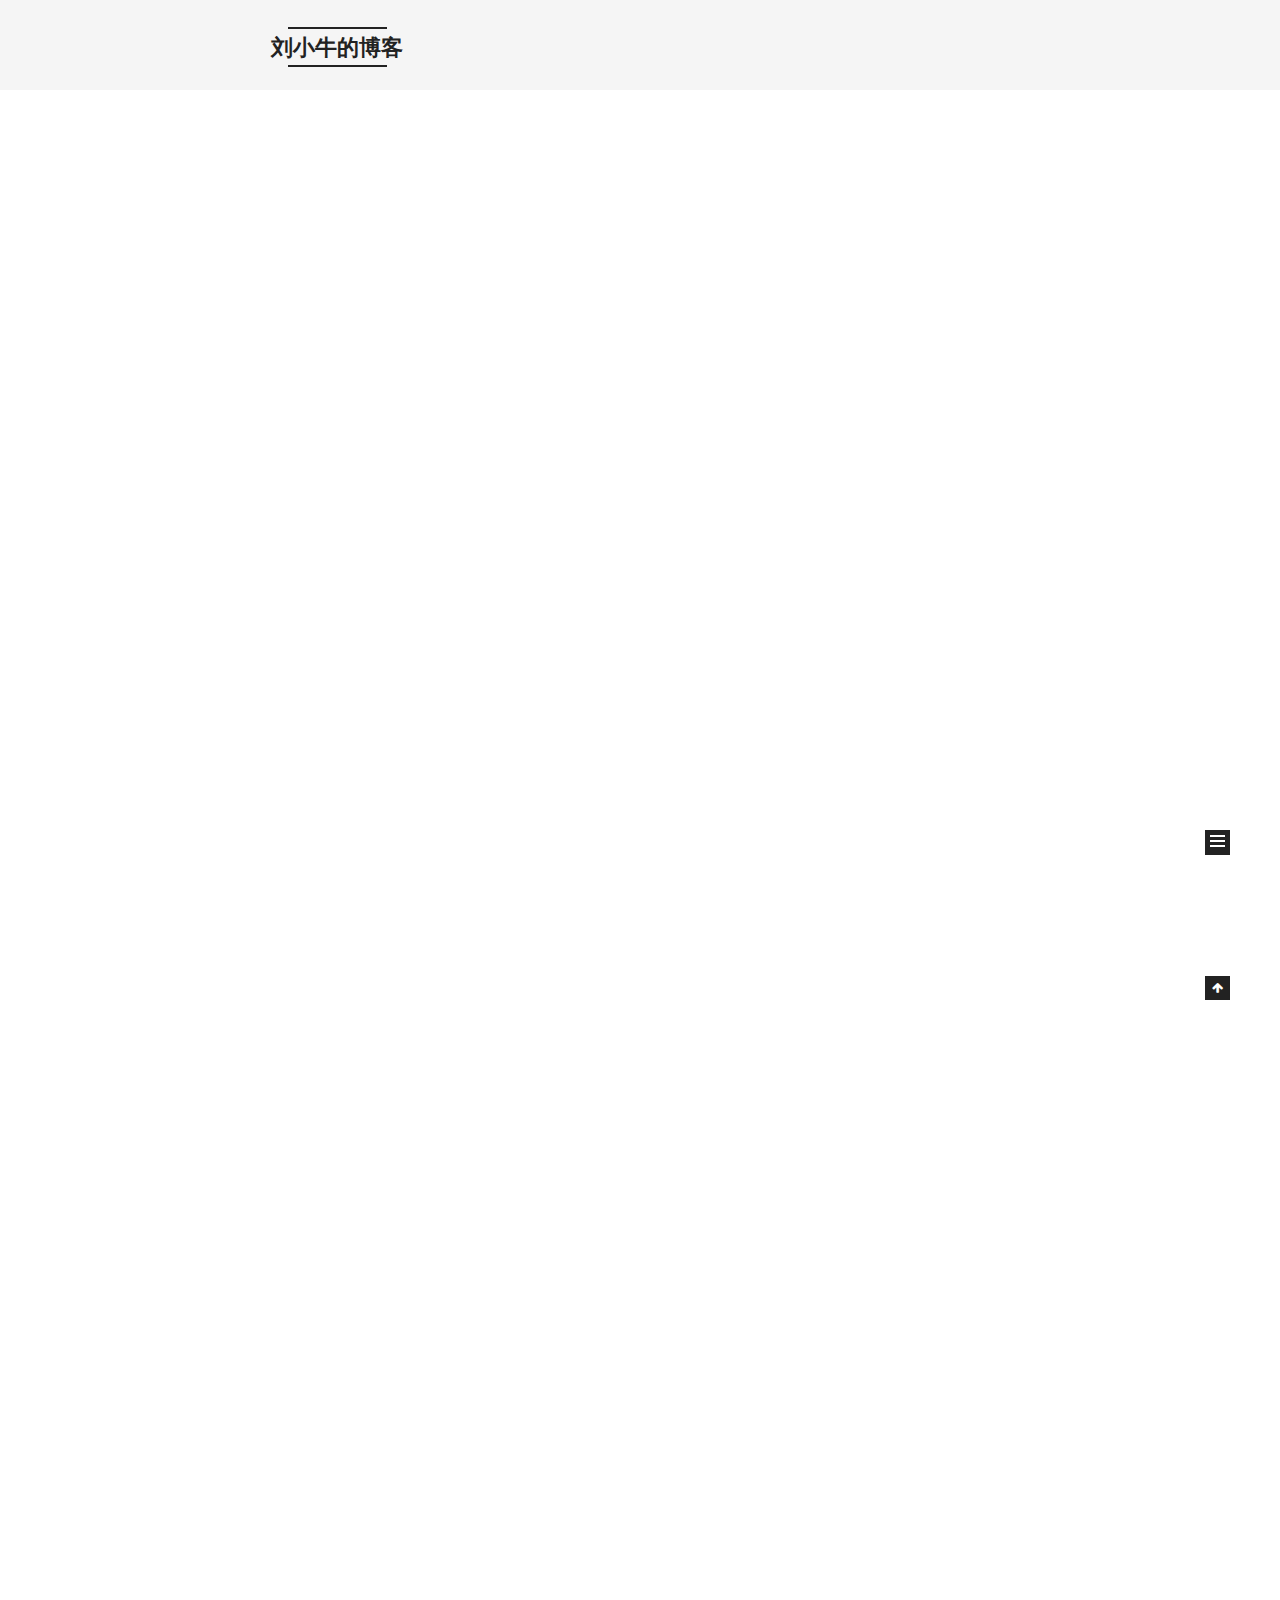
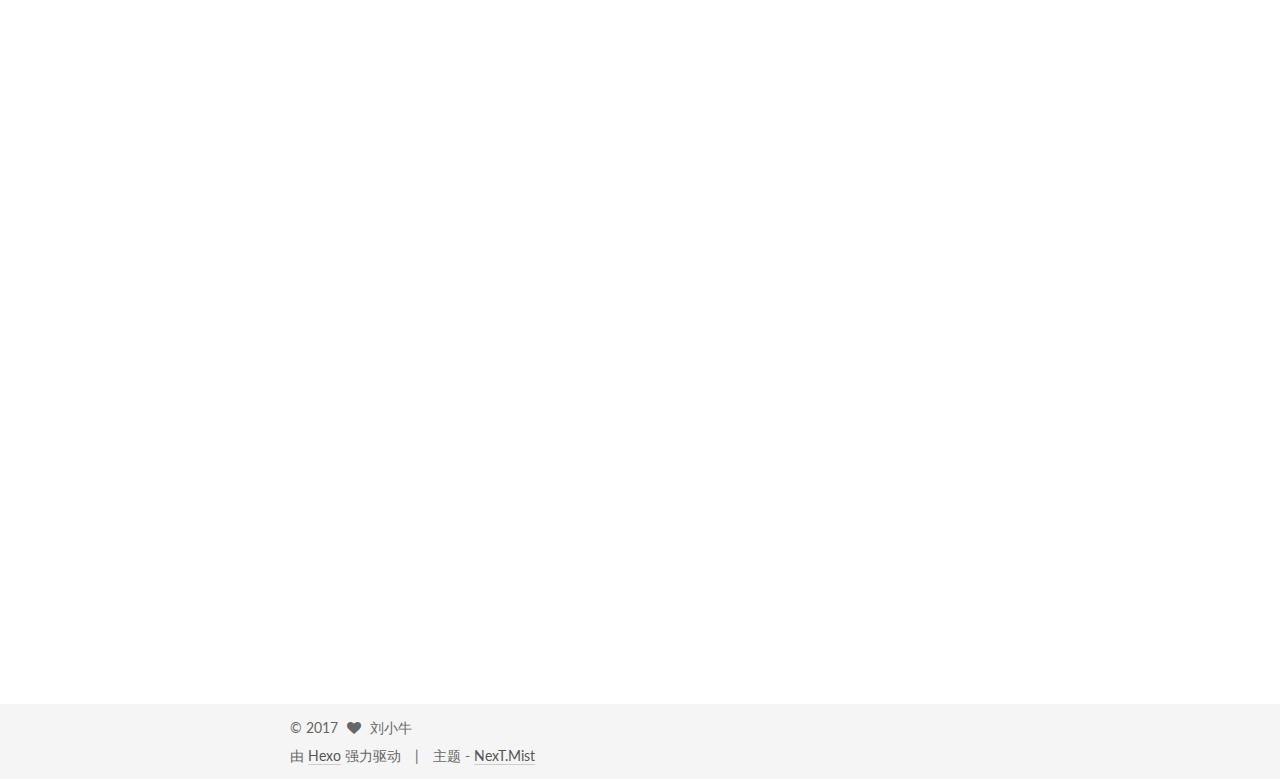
==== index.html @ f272c144 "Site updated: 2017-01-13 18:31:09" ====
<!doctype html>



  


<html class="theme-next mist use-motion">
<head>
  <meta charset="UTF-8"/>
<meta http-equiv="X-UA-Compatible" content="IE=edge,chrome=1" />
<meta name="viewport" content="width=device-width, initial-scale=1, maximum-scale=1"/>



<meta http-equiv="Cache-Control" content="no-transform" />
<meta http-equiv="Cache-Control" content="no-siteapp" />












  
  
  <link href="/vendors/fancybox/source/jquery.fancybox.css?v=2.1.5" rel="stylesheet" type="text/css" />




  
  
  
  

  
    
    
  

  

  

  

  

  
    
    
    <link href="//fonts.googleapis.com/css?family=Lato:300,300italic,400,400italic,700,700italic&subset=latin,latin-ext" rel="stylesheet" type="text/css">
  






<link href="/vendors/font-awesome/css/font-awesome.min.css?v=4.4.0" rel="stylesheet" type="text/css" />

<link href="/css/main.css?v=5.0.1" rel="stylesheet" type="text/css" />


  <meta name="keywords" content="Hexo, NexT" />








  <link rel="shortcut icon" type="image/x-icon" href="/favicon.ico?v=5.0.1" />






<meta name="description" content="宽容是一种美丽！">
<meta property="og:type" content="website">
<meta property="og:title" content="刘小牛的博客">
<meta property="og:url" content="http://yoursite.com/index.html">
<meta property="og:site_name" content="刘小牛的博客">
<meta property="og:description" content="宽容是一种美丽！">
<meta name="twitter:card" content="summary">
<meta name="twitter:title" content="刘小牛的博客">
<meta name="twitter:description" content="宽容是一种美丽！">



<script type="text/javascript" id="hexo.configuration">
  var NexT = window.NexT || {};
  var CONFIG = {
    scheme: 'Mist',
    sidebar: {"position":"left","display":"post"},
    fancybox: true,
    motion: true,
    duoshuo: {
      userId: 0,
      author: '博主'
    }
  };
</script>

  <title> 刘小牛的博客 </title>
</head>

<body itemscope itemtype="http://schema.org/WebPage" lang="zh-Hans">

  










  
  
    
  

  <div class="container one-collumn sidebar-position-left 
   page-home 
 ">
    <div class="headband"></div>

    <header id="header" class="header" itemscope itemtype="http://schema.org/WPHeader">
      <div class="header-inner"><div class="site-meta ">
  

  <div class="custom-logo-site-title">
    <a href="/"  class="brand" rel="start">
      <span class="logo-line-before"><i></i></span>
      <span class="site-title">刘小牛的博客</span>
      <span class="logo-line-after"><i></i></span>
    </a>
  </div>
  <p class="site-subtitle">life is struggle</p>
</div>

<div class="site-nav-toggle">
  <button>
    <span class="btn-bar"></span>
    <span class="btn-bar"></span>
    <span class="btn-bar"></span>
  </button>
</div>

<nav class="site-nav">
  

  
    <ul id="menu" class="menu">
      
        
        <li class="menu-item menu-item-home">
          <a href="/" rel="section">
            
              <i class="menu-item-icon fa fa-fw fa-home"></i> <br />
            
            首页
          </a>
        </li>
      
        
        <li class="menu-item menu-item-archives">
          <a href="/archives" rel="section">
            
              <i class="menu-item-icon fa fa-fw fa-archive"></i> <br />
            
            归档
          </a>
        </li>
      
        
        <li class="menu-item menu-item-tags">
          <a href="/tags" rel="section">
            
              <i class="menu-item-icon fa fa-fw fa-tags"></i> <br />
            
            标签
          </a>
        </li>
      

      
    </ul>
  

  
</nav>

 </div>
    </header>

    <main id="main" class="main">
      <div class="main-inner">
        <div class="content-wrap">
          <div id="content" class="content">
            
  <section id="posts" class="posts-expand">
    
      

  
  

  
  
  

  <article class="post post-type-normal " itemscope itemtype="http://schema.org/Article">

    
      <header class="post-header">

        
        
          <h1 class="post-title" itemprop="name headline">
            
            
              
                
                <a class="post-title-link" href="/2017/01/10/Markdown1/" itemprop="url">
                  学习“Markdown”标记语言
                </a>
              
            
          </h1>
        

        <div class="post-meta">
          <span class="post-time">
            <span class="post-meta-item-icon">
              <i class="fa fa-calendar-o"></i>
            </span>
            <span class="post-meta-item-text">发表于</span>
            <time itemprop="dateCreated" datetime="2017-01-10T11:11:25+08:00" content="2017-01-10">
              2017-01-10
            </time>
          </span>

          

          
            
          

          

          
          

          
        </div>
      </header>
    


    <div class="post-body" itemprop="articleBody">

      
      

      
        
          
            <p>This is a smart aticle about how to write in Markdown for this blog,just like CheatSheet for Mac(cope).</p>
<h1 id="入门指南"><a href="#入门指南" class="headerlink" title="入门指南"></a>入门指南</h1><ol>
<li><strong>标题:</strong> #的数目后空格（1~6阶）</li>
<li><strong>斜体 / 粗体:</strong> *夹起来 / ** 夹</li>
<li><strong>划分段落:</strong> 宽-空白行；窄–空白格后回车（块注释同样适用）</li>
<li><strong>块注释:</strong> &gt;（5空格会框起来）（可嵌套）</li>
<li><strong>有序列表 /无序列表:</strong> 数字.空格（可嵌套）/ -空格</li>
<li><strong>图片:</strong> ！[替换文本](链接“tips”文本) （用img>标签可指定图片大小）</li>
<li><strong>网址：</strong> [要加链接的内容](链接 “tips文本”)</li>
<li><strong>邮箱 / 网址本身链接:</strong> &lt;内容&gt;</li>
<li><strong>代码:</strong> 小段-`夹; 大段-4空格</li>
</ol>

          
        
      
    </div>

    <div>
      
    </div>

    <div>
      
    </div>

    <footer class="post-footer">
      

      

      
      
        <div class="post-eof"></div>
      
    </footer>
  </article>


    
      

  
  

  
  
  

  <article class="post post-type-normal " itemscope itemtype="http://schema.org/Article">

    
      <header class="post-header">

        
        
          <h1 class="post-title" itemprop="name headline">
            
            
              
                
                <a class="post-title-link" href="/2017/01/10/Markdown Notes/" itemprop="url">
                  Markdown Notes
                </a>
              
            
          </h1>
        

        <div class="post-meta">
          <span class="post-time">
            <span class="post-meta-item-icon">
              <i class="fa fa-calendar-o"></i>
            </span>
            <span class="post-meta-item-text">发表于</span>
            <time itemprop="dateCreated" datetime="2017-01-10T10:45:16+08:00" content="2017-01-10">
              2017-01-10
            </time>
          </span>

          

          
            
          

          

          
          

          
        </div>
      </header>
    


    <div class="post-body" itemprop="articleBody">

      
      

      
        
          
            <p>This is a smart aticle about how to write in Markdown for this blog,just like CheatSheet for Mac.</p>
<h1 id="Primer"><a href="#Primer" class="headerlink" title="Primer"></a>Primer</h1><ol>
<li><strong>标题:</strong> #的数目后空格(1~6)</li>
<li><strong>斜体 / 粗体:</strong> *夹 / **夹 </li>
<li><strong>划分段落:</strong> 宽-空白行; 窄-2空格后回车(块注释里同样适用)</li>
<li><strong>块注释:</strong> &gt;(5空格后会框起来)(可嵌套)</li>
<li><strong>有序列表 / 无序列表:</strong> number.空格(可嵌套) / -空格</li>
<li><strong>图片:</strong> ![替换文本](链接 “tips文本”) (用<img\>标签可指定图片大小)</img\></li>
<li><strong>网址:</strong> [要加链接的内容](链接 “tips文本”)</li>
<li><strong>邮箱 / 网址本身链接:</strong> &lt;内容&gt; </li>
<li><strong>代码:</strong> 小段-`夹; 大段-4空格</li>
<li><strong>水平线:</strong> 3个-</li>
<li><strong>转义:</strong> 用\来转义表示文本中的Markdown符号 </li>
</ol>
<h1 id="Advance"><a href="#Advance" class="headerlink" title="Advance"></a>Advance</h1><ol>
<li><strong>删除:</strong> ~~夹</li>
<li><strong>表格:</strong> 详见下面[Advance Test Below]</li>
<li><strong>流程图:</strong> 待更新</li>
<li><strong>时序图:</strong> 待更新</li>
<li><strong>LaTeX公式:</strong> 待更新</li>
<li><strong>脚注:</strong> 待更新</li>
<li><strong>引用目录:</strong> 待更新</li>
<li><strong>语言代码块:</strong> 待更新</li>
<li><strong>ToDo列表:</strong> 待更新</li>
</ol>
<h1 id="Attention"><a href="#Attention" class="headerlink" title="Attention:"></a>Attention:</h1><ol>
<li><strong>文首输入tags添加标签，categories添加分类(有层次)</strong></li>
<li><strong>可兼容html标签</strong></li>
<li>不同Markdown环境可能有细微差异，记得预览后微调(如:注意前后空行)</li>
<li>有些高级功能属于衍生功能, 可能不支持</li>
</ol>
<hr>
<h1 id="Primer-Test-Below"><a href="#Primer-Test-Below" class="headerlink" title="[Primer Test Below]"></a>[Primer Test Below]</h1><h1 id="标题"><a href="#标题" class="headerlink" title="标题"></a>标题</h1><p><em>斜体</em>  </p>
<p><font color="#DC143C" size="5" face="黑体">猩红色5号黑体字</font><br><strong>粗体</strong></p>
<p>上面划分了一个宽段落<br>这行上面分了一个窄段落</p>
<blockquote>
<p>块注释</p>
<blockquote>
<p>而且可嵌套<br>这样不能换行</p>
</blockquote>
<p>这个才能</p>
</blockquote>
<ol>
<li>有序列表条目1</li>
<li>有序列表条目2<ol>
<li>嵌套的有序列表条目1(前面1空格)</li>
<li>嵌套的有序列表条目2</li>
</ol>
</li>
<li>有序列表条目3</li>
</ol>
<p>这是分隔列表的文字</p>
<ul>
<li>无序列表</li>
<li>无序列表<ul>
<li>嵌套的无序列表(前面1空格)</li>
<li>嵌套的无序列表</li>
</ul>
</li>
<li>无序列表</li>
</ul>
<p>图片:<br><img src="http://obqtodoqr.bkt.clouddn.com/wp-content/uploads/2016/08/renleishi.png" alt="加载失败时替换文本" title="这是测试用的tip文本,比如“你会说一句傻X”,而且是图片下方的标题"><br>这里用一下全能的<img\>标签(可实现对大小等不同操作),把上面的图缩小了一半:<br><img src="http://obqtodoqr.bkt.clouddn.com/wp-content/uploads/2016/08/renleishi.png" width="300" height="167" alt="加载失败时替换文本"><br>网址:<br><a href="http://51world.pub" title="tips文本,这里是时间的朋友" target="_blank" rel="external">要加链接的内容,比如时间的朋友</a><br>邮箱 / 网址本身就是链接的例子:<br>我的邮箱是<a href="&#109;&#x61;&#105;&#108;&#116;&#x6f;&#x3a;&#51;&#x33;&#x31;&#55;&#x31;&#x38;&#52;&#56;&#57;&#x40;&#x71;&#113;&#x2e;&#x63;&#x6f;&#109;">&#51;&#x33;&#x31;&#55;&#x31;&#x38;&#52;&#56;&#57;&#x40;&#x71;&#113;&#x2e;&#x63;&#x6f;&#109;</a><br>时间的朋友的网址是<a href="http://51world.pub" target="_blank" rel="external">http://51world.pub</a><br>代码: <code>我是小不点代码</code></img\></p>
<pre><code>我是一大段代码,不管多长照着这样写会自动调整换行
主动换行要像这样
</code></pre><p>水平线如下:</p>
<hr>
<p>转义需要用 \ ,比如#我不是标题  *我不是斜体*  **我不是粗体**</p>
<h1 id="Advance-Test-Below"><a href="#Advance-Test-Below" class="headerlink" title="[Advance Test Below]"></a>[Advance Test Below]</h1><p><del>我被删除了</del><br>表格:</p>
<table>
<thead>
<tr>
<th>dog</th>
<th style="text-align:center">bird</th>
<th style="text-align:right">cat</th>
</tr>
</thead>
<tbody>
<tr>
<td>默认</td>
<td style="text-align:center">这个</td>
<td style="text-align:right">这个</td>
</tr>
<tr>
<td>左</td>
<td style="text-align:center">居中</td>
<td style="text-align:right">右</td>
</tr>
<tr>
<td>对齐</td>
<td style="text-align:center">了</td>
<td style="text-align:right">对齐</td>
</tr>
</tbody>
</table>
<p>其实html表格也很方便，有专门的在线生成器，比如<a href="http://www.tablesgenerator.com/html_tables" target="_blank" rel="external">http://www.tablesgenerator.com/html_tables</a>(需要注意平台是否支持)</p>

          
        
      
    </div>

    <div>
      
    </div>

    <div>
      
    </div>

    <footer class="post-footer">
      

      

      
      
        <div class="post-eof"></div>
      
    </footer>
  </article>


    
      

  
  

  
  
  

  <article class="post post-type-normal " itemscope itemtype="http://schema.org/Article">

    
      <header class="post-header">

        
        
          <h1 class="post-title" itemprop="name headline">
            
            
              
                
                <a class="post-title-link" href="/2017/01/03/《Succeed - How we can reach our goals》金句摘录/" itemprop="url">
                  金句一
                </a>
              
            
          </h1>
        

        <div class="post-meta">
          <span class="post-time">
            <span class="post-meta-item-icon">
              <i class="fa fa-calendar-o"></i>
            </span>
            <span class="post-meta-item-text">发表于</span>
            <time itemprop="dateCreated" datetime="2017-01-03T16:50:38+08:00" content="2017-01-03">
              2017-01-03
            </time>
          </span>

          

          
            
          

          

          
          

          
        </div>
      </header>
    


    <div class="post-body" itemprop="articleBody">

      
      

      
        
          
            <ol>
<li><p>And by “willpower”, I mean some innate quality of inner strength that allows<br>those who have it to successfully avoid temptation.</p>
<p>innate 天生的， quality 质量 品质， inner 内部的</p>
</li>
</ol>

          
        
      
    </div>

    <div>
      
    </div>

    <div>
      
    </div>

    <footer class="post-footer">
      

      

      
      
        <div class="post-eof"></div>
      
    </footer>
  </article>


    
      

  
  

  
  
  

  <article class="post post-type-normal " itemscope itemtype="http://schema.org/Article">

    
      <header class="post-header">

        
        
          <h1 class="post-title" itemprop="name headline">
            
            
              
                
                <a class="post-title-link" href="/2016/12/31/喵小哥教我的0/" itemprop="url">
                  这是一块试验田
                </a>
              
            
          </h1>
        

        <div class="post-meta">
          <span class="post-time">
            <span class="post-meta-item-icon">
              <i class="fa fa-calendar-o"></i>
            </span>
            <span class="post-meta-item-text">发表于</span>
            <time itemprop="dateCreated" datetime="2016-12-31T12:40:50+08:00" content="2016-12-31">
              2016-12-31
            </time>
          </span>

          

          
            
          

          

          
          

          
        </div>
      </header>
    


    <div class="post-body" itemprop="articleBody">

      
      

      
        
          
            <ol>
<li><ul>
<li><ul>
<li>[ ] 效果图</li>
</ul>
</li>
</ul>
</li>
<li>111</li>
</ol>
<table>
<thead>
<tr>
<th>dog</th>
<th style="text-align:center">bird</th>
<th style="text-align:right">cat</th>
</tr>
</thead>
<tbody>
<tr>
<td>默认</td>
<td style="text-align:center">这个</td>
<td style="text-align:right">这个</td>
</tr>
<tr>
<td>左</td>
<td style="text-align:center">居中</td>
<td style="text-align:right">右</td>
</tr>
<tr>
<td>对齐</td>
<td style="text-align:center">了</td>
<td style="text-align:right">对齐</td>
</tr>
</tbody>
</table>
<ol>
<li><p>[原来这么多缩写]: url “title”</p>
</li>
<li><p>[]: url “title”</p>
</li>
<li><p>[目录1] 1 页<br>[目录2] 2 页</p>
</li>
<li><p><em>my name is xiao niu liu</em></p>
</li>
<li><p>Copyright (c) 2016 Copyright Holder All Rights Reserved.</p>
</li>
<li>Lorem ipsum dolor sit amet, consectetur adipisicing elit, sed do eiusmod tempor incididunt ut labore et dolore magna aliqua. Ut enim ad minim veniam, quis nostrud exercitation ullamco laboris nisi ut aliquip ex ea commodo consequat. Duis aute irure dolor in reprehenderit in voluptate velit esse cillum dolore eu fugiat nulla pariatur. Excepteur sint occaecat cupidatat non proident, sunt in culpa qui officia deserunt mollit anim id est laborum.</li>
<li>This is code.</li>
</ol>
<figure class="highlight bash"><table><tr><td class="gutter"><pre><div class="line">1</div><div class="line">2</div><div class="line">3</div><div class="line">4</div><div class="line">5</div></pre></td><td class="code"><pre><div class="line">hello world</div><div class="line"></div><div class="line"><span class="keyword">if</span> A Then B</div><div class="line">  <span class="keyword">else</span></div><div class="line">      C</div></pre></td></tr></table></figure>
<ol>
<li><strong>原来粗体可以用字母开头表示</strong></li>
<li>OK! 现在看看效果</li>
</ol>

          
        
      
    </div>

    <div>
      
    </div>

    <div>
      
    </div>

    <footer class="post-footer">
      

      

      
      
        <div class="post-eof"></div>
      
    </footer>
  </article>


    
      

  
  

  
  
  

  <article class="post post-type-normal " itemscope itemtype="http://schema.org/Article">

    
      <header class="post-header">

        
        
          <h1 class="post-title" itemprop="name headline">
            
            
              
                
                <a class="post-title-link" href="/2016/12/29/喵小哥教我的/" itemprop="url">
                  能成功吗？
                </a>
              
            
          </h1>
        

        <div class="post-meta">
          <span class="post-time">
            <span class="post-meta-item-icon">
              <i class="fa fa-calendar-o"></i>
            </span>
            <span class="post-meta-item-text">发表于</span>
            <time itemprop="dateCreated" datetime="2016-12-29T23:10:12+08:00" content="2016-12-29">
              2016-12-29
            </time>
          </span>

          

          
            
          

          

          
          

          
        </div>
      </header>
    


    <div class="post-body" itemprop="articleBody">

      
      

      
        
          
            <ol>
<li>我自己动手实际操作试一试能不能很快上手</li>
<li>果然自己动手遇到的问题很多，看来还是需要自己摸索，否则看过之后实践，啥也记不住。</li>
</ol>
<ul>
<li>作为初学者简直需要把自己当婴儿</li>
<li>真是的</li>
</ul>
<p><strong>实践是检验真理的唯一标准</strong></p>
<p><em>这是斜体</em>；</p>
<p>{这样会是什么状态}</p>
<ol>
<li>护理论文要开始写了</li>
<li>争取两个月抄一篇文章</li>
<li>中间有什么好文章或者学习心得可以加进来</li>
</ol>

          
        
      
    </div>

    <div>
      
    </div>

    <div>
      
    </div>

    <footer class="post-footer">
      

      

      
      
        <div class="post-eof"></div>
      
    </footer>
  </article>


    
      

  
  

  
  
  

  <article class="post post-type-normal " itemscope itemtype="http://schema.org/Article">

    
      <header class="post-header">

        
        
          <h1 class="post-title" itemprop="name headline">
            
            
              
                
                <a class="post-title-link" href="/2016/12/23/hello-world/" itemprop="url">
                  Hello World   你好，世界
                </a>
              
            
          </h1>
        

        <div class="post-meta">
          <span class="post-time">
            <span class="post-meta-item-icon">
              <i class="fa fa-calendar-o"></i>
            </span>
            <span class="post-meta-item-text">发表于</span>
            <time itemprop="dateCreated" datetime="2016-12-23T20:46:29+08:00" content="2016-12-23">
              2016-12-23
            </time>
          </span>

          

          
            
          

          

          
          

          
        </div>
      </header>
    


    <div class="post-body" itemprop="articleBody">

      
      

      
        
          
            <p>Welcome to <a href="https://hexo.io/" target="_blank" rel="external">Hexo</a>! This is your very first post. Check <a href="https://hexo.io/docs/" target="_blank" rel="external">documentation</a> for more info. If you get any problems when using Hexo, you can find the answer in <a href="https://hexo.io/docs/troubleshooting.html" target="_blank" rel="external">troubleshooting</a> or you can ask me on <a href="https://github.com/hexojs/hexo/issues" target="_blank" rel="external">GitHub</a>.</p>
<h2 id="Quick-Start"><a href="#Quick-Start" class="headerlink" title="Quick Start"></a>Quick Start</h2><h3 id="Create-a-new-post"><a href="#Create-a-new-post" class="headerlink" title="Create a new post"></a>Create a new post</h3><figure class="highlight bash"><table><tr><td class="gutter"><pre><div class="line">1</div></pre></td><td class="code"><pre><div class="line">$ hexo new <span class="string">"My New Post"</span></div></pre></td></tr></table></figure>
<p>More info: <a href="https://hexo.io/docs/writing.html" target="_blank" rel="external">Writing</a></p>
<h3 id="Run-server"><a href="#Run-server" class="headerlink" title="Run server"></a>Run server</h3><figure class="highlight bash"><table><tr><td class="gutter"><pre><div class="line">1</div></pre></td><td class="code"><pre><div class="line">$ hexo server</div></pre></td></tr></table></figure>
<p>More info: <a href="https://hexo.io/docs/server.html" target="_blank" rel="external">Server</a></p>
<h3 id="Generate-static-files"><a href="#Generate-static-files" class="headerlink" title="Generate static files"></a>Generate static files</h3><figure class="highlight bash"><table><tr><td class="gutter"><pre><div class="line">1</div></pre></td><td class="code"><pre><div class="line">$ hexo generate</div></pre></td></tr></table></figure>
<p>More info: <a href="https://hexo.io/docs/generating.html" target="_blank" rel="external">Generating</a></p>
<h3 id="Deploy-to-remote-sites"><a href="#Deploy-to-remote-sites" class="headerlink" title="Deploy to remote sites"></a>Deploy to remote sites</h3><figure class="highlight bash"><table><tr><td class="gutter"><pre><div class="line">1</div></pre></td><td class="code"><pre><div class="line">$ hexo deploy</div></pre></td></tr></table></figure>
<p>More info: <a href="https://hexo.io/docs/deployment.html" target="_blank" rel="external">Deployment</a></p>

          
        
      
    </div>

    <div>
      
    </div>

    <div>
      
    </div>

    <footer class="post-footer">
      

      

      
      
        <div class="post-eof"></div>
      
    </footer>
  </article>


    
  </section>

  


          </div>
          


          

        </div>
        
          
  
  <div class="sidebar-toggle">
    <div class="sidebar-toggle-line-wrap">
      <span class="sidebar-toggle-line sidebar-toggle-line-first"></span>
      <span class="sidebar-toggle-line sidebar-toggle-line-middle"></span>
      <span class="sidebar-toggle-line sidebar-toggle-line-last"></span>
    </div>
  </div>

  <aside id="sidebar" class="sidebar">
    <div class="sidebar-inner">

      

      

      <section class="site-overview sidebar-panel  sidebar-panel-active ">
        <div class="site-author motion-element" itemprop="author" itemscope itemtype="http://schema.org/Person">
          <img class="site-author-image" itemprop="image"
               src="/uploads/avatar.jpg"
               alt="刘小牛" />
          <p class="site-author-name" itemprop="name">刘小牛</p>
          <p class="site-description motion-element" itemprop="description">宽容是一种美丽！</p>
        </div>
        <nav class="site-state motion-element">
          <div class="site-state-item site-state-posts">
            <a href="/archives">
              <span class="site-state-item-count">6</span>
              <span class="site-state-item-name">日志</span>
            </a>
          </div>

          

          
            <div class="site-state-item site-state-tags">
              <a href="/tags">
                <span class="site-state-item-count">3</span>
                <span class="site-state-item-name">标签</span>
              </a>
            </div>
          

        </nav>

        

        <div class="links-of-author motion-element">
          
        </div>

        
        

        
        

      </section>

      

    </div>
  </aside>


        
      </div>
    </main>

    <footer id="footer" class="footer">
      <div class="footer-inner">
        <div class="copyright" >
  
  &copy; 
  <span itemprop="copyrightYear">2017</span>
  <span class="with-love">
    <i class="fa fa-heart"></i>
  </span>
  <span class="author" itemprop="copyrightHolder">刘小牛</span>
</div>

<div class="powered-by">
  由 <a class="theme-link" href="http://hexo.io">Hexo</a> 强力驱动
</div>

<div class="theme-info">
  主题 -
  <a class="theme-link" href="https://github.com/iissnan/hexo-theme-next">
    NexT.Mist
  </a>
</div>

        

        
      </div>
    </footer>

    <div class="back-to-top">
      <i class="fa fa-arrow-up"></i>
    </div>
  </div>

  

<script type="text/javascript">
  if (Object.prototype.toString.call(window.Promise) !== '[object Function]') {
    window.Promise = null;
  }
</script>









  



  
  <script type="text/javascript" src="/vendors/jquery/index.js?v=2.1.3"></script>

  
  <script type="text/javascript" src="/vendors/fastclick/lib/fastclick.min.js?v=1.0.6"></script>

  
  <script type="text/javascript" src="/vendors/jquery_lazyload/jquery.lazyload.js?v=1.9.7"></script>

  
  <script type="text/javascript" src="/vendors/velocity/velocity.min.js?v=1.2.1"></script>

  
  <script type="text/javascript" src="/vendors/velocity/velocity.ui.min.js?v=1.2.1"></script>

  
  <script type="text/javascript" src="/vendors/fancybox/source/jquery.fancybox.pack.js?v=2.1.5"></script>


  


  <script type="text/javascript" src="/js/src/utils.js?v=5.0.1"></script>

  <script type="text/javascript" src="/js/src/motion.js?v=5.0.1"></script>



  
  

  

  


  <script type="text/javascript" src="/js/src/bootstrap.js?v=5.0.1"></script>



  



  



  
  
  

  

  

</body>
</html>
---- css/main.css ----
/* normalize.css v3.0.2 | MIT License | git.io/normalize */
html {
  font-family: sans-serif; /* 1 */
  -ms-text-size-adjust: 100%; /* 2 */
  -webkit-text-size-adjust: 100%; /* 2 */
}
body {
  margin: 0;
}
article,
aside,
details,
figcaption,
figure,
footer,
header,
hgroup,
main,
menu,
nav,
section,
summary {
  display: block;
}
audio,
canvas,
progress,
video {
  display: inline-block; /* 1 */
  vertical-align: baseline; /* 2 */
}
audio:not([controls]) {
  display: none;
  height: 0;
}
[hidden],
template {
  display: none;
}
a {
  background-color: transparent;
}
a:active,
a:hover {
  outline: 0;
}
abbr[title] {
  border-bottom: 1px dotted;
}
b,
strong {
  font-weight: bold;
}
dfn {
  font-style: italic;
}
h1 {
  font-size: 2em;
  margin: 0.67em 0;
}
mark {
  background: #ff0;
  color: #000;
}
small {
  font-size: 80%;
}
sub,
sup {
  font-size: 75%;
  line-height: 0;
  position: relative;
  vertical-align: baseline;
}
sup {
  top: -0.5em;
}
sub {
  bottom: -0.25em;
}
img {
  border: 0;
}
svg:not(:root) {
  overflow: hidden;
}
figure {
  margin: 1em 40px;
}
hr {
  -moz-box-sizing: content-box;
  box-sizing: content-box;
  height: 0;
}
pre {
  overflow: auto;
}
code,
kbd,
pre,
samp {
  font-family: monospace, monospace;
  font-size: 1em;
}
button,
input,
optgroup,
select,
textarea {
  color: inherit; /* 1 */
  font: inherit; /* 2 */
  margin: 0; /* 3 */
}
button {
  overflow: visible;
}
button,
select {
  text-transform: none;
}
button,
html input[type="button"],
input[type="reset"],
input[type="submit"] {
  -webkit-appearance: button; /* 2 */
  cursor: pointer; /* 3 */
}
button[disabled],
html input[disabled] {
  cursor: default;
}
button::-moz-focus-inner,
input::-moz-focus-inner {
  border: 0;
  padding: 0;
}
input {
  line-height: normal;
}
input[type="checkbox"],
input[type="radio"] {
  box-sizing: border-box; /* 1 */
  padding: 0; /* 2 */
}
input[type="number"]::-webkit-inner-spin-button,
input[type="number"]::-webkit-outer-spin-button {
  height: auto;
}
input[type="search"] {
  -webkit-appearance: textfield; /* 1 */
  -moz-box-sizing: content-box;
  -webkit-box-sizing: content-box; /* 2 */
  box-sizing: content-box;
}
input[type="search"]::-webkit-search-cancel-button,
input[type="search"]::-webkit-search-decoration {
  -webkit-appearance: none;
}
fieldset {
  border: 1px solid #c0c0c0;
  margin: 0 2px;
  padding: 0.35em 0.625em 0.75em;
}
legend {
  border: 0; /* 1 */
  padding: 0; /* 2 */
}
textarea {
  overflow: auto;
}
optgroup {
  font-weight: bold;
}
table {
  border-collapse: collapse;
  border-spacing: 0;
}
td,
th {
  padding: 0;
}
::selection {
  background: #262a30;
  color: #fff;
}
body {
  position: relative;
  font-family: 'Lato', "PingFang SC", "Microsoft YaHei", sans-serif;
  font-size: 14px;
  line-height: 2;
  color: #555;
  background: #fff;
}
@media (max-width: 767px) {
  body {
    padding-right: 0 !important;
  }
}
@media (min-width: 768px) and (max-width: 991px) {
  body {
    padding-right: 0 !important;
  }
}
@media (min-width: 1600px) {
  body {
    font-size: 16px;
  }
}
h1,
h2,
h3,
h4,
h5,
h6 {
  margin: 0;
  padding: 0;
  font-weight: bold;
  line-height: 1.5;
  font-family: 'Lato', "PingFang SC", "Microsoft YaHei", sans-serif;
}
h2,
h3,
h4,
h5,
h6 {
  margin: 20px 0 15px;
}
h1 {
  font-size: 24px;
}
@media (max-width: 767px) {
  h1 {
    font-size: 20px;
  }
}
h2 {
  font-size: 22px;
}
@media (max-width: 767px) {
  h2 {
    font-size: 18px;
  }
}
h3 {
  font-size: 20px;
}
@media (max-width: 767px) {
  h3 {
    font-size: 16px;
  }
}
h4 {
  font-size: 18px;
}
@media (max-width: 767px) {
  h4 {
    font-size: 14px;
  }
}
h5 {
  font-size: 16px;
}
@media (max-width: 767px) {
  h5 {
    font-size: 12px;
  }
}
h6 {
  font-size: 14px;
}
@media (max-width: 767px) {
  h6 {
    font-size: 10px;
  }
}
p {
  margin: 0 0 25px 0;
}
a {
  color: #555;
  text-decoration: none;
  border-bottom: 1px solid #999;
  word-wrap: break-word;
}
a:hover {
  color: #222;
  border-bottom-color: #222;
}
ul {
  list-style: none;
}
blockquote {
  margin: 0;
  padding: 0;
}
img {
  display: block;
  margin: auto;
  max-width: 100%;
  height: auto;
}
hr {
  margin: 40px 0;
  height: 3px;
  border: none;
  background-color: #ddd;
  background-image: repeating-linear-gradient(-45deg, #fff, #fff 4px, transparent 4px, transparent 8px);
}
blockquote {
  padding: 0 15px;
  color: #666;
  border-left: 4px solid #ddd;
}
blockquote cite::before {
  content: "-";
  padding: 0 5px;
}
dt {
  font-weight: 700;
}
dd {
  margin: 0;
  padding: 0;
}
.text-left {
  text-align: left;
}
.text-center {
  text-align: center;
}
.text-right {
  text-align: right;
}
.text-justify {
  text-align: justify;
}
.text-nowrap {
  white-space: nowrap;
}
.text-lowercase {
  text-transform: lowercase;
}
.text-uppercase {
  text-transform: uppercase;
}
.text-capitalize {
  text-transform: capitalize;
}
.center-block {
  display: block;
  margin-left: auto;
  margin-right: auto;
}
.clearfix:before,
.clearfix:after {
  content: " ";
  display: table;
}
.clearfix:after {
  clear: both;
}
.pullquote {
  width: 45%;
}
.pullquote.left {
  float: left;
  margin-left: 5px;
  margin-right: 10px;
}
.pullquote.right {
  float: right;
  margin-left: 10px;
  margin-right: 5px;
}
.affix.affix.affix {
  position: fixed;
}
.translation {
  margin-top: -20px;
  font-size: 14px;
  color: #999;
}
.scrollbar-measure {
  width: 100px;
  height: 100px;
  overflow: scroll;
  position: absolute;
  top: -9999px;
}
.use-motion .motion-element {
  opacity: 0;
}
#local-search-input {
  padding: 3px;
  border: none;
  text-indent: 14px;
  border-radius: 0;
  width: 140px;
  outline: none;
  border-bottom: 1px solid #999;
  background: inherit;
  opacity: 0.5;
}
#local-search-input:focus {
  opacity: 1;
}
.search-icon {
  position: absolute;
  top: 9px;
}
table {
  margin: 20px 0;
  width: 100%;
  border-collapse: collapse;
  border-spacing: 0;
  border: 1px solid #ddd;
  font-size: 14px;
  table-layout: fixed;
  word-wrap: break-all;
}
table>tbody>tr:nth-of-type(odd) {
  background-color: #f9f9f9;
}
table>tbody>tr:hover {
  background-color: #f5f5f5;
}
caption,
th,
td {
  padding: 8px;
  text-align: left;
  vertical-align: middle;
  font-weight: normal;
}
th,
td {
  border-bottom: 3px solid #ddd;
  border-right: 1px solid #eee;
}
th {
  padding-bottom: 10px;
  font-weight: 700;
}
td {
  border-bottom-width: 1px;
}
html,
body {
  height: 100%;
}
.container {
  position: relative;
  min-height: 100%;
}
.header-inner {
  margin: 0 auto;
  padding: 100px 0 70px;
  width: 700px;
}
@media (min-width: 1600px) {
  .container .header-inner {
    width: 900px;
  }
}
.main {
  padding-bottom: 150px;
}
.main-inner {
  margin: 0 auto;
  width: 700px;
}
@media (min-width: 1600px) {
  .container .main-inner {
    width: 900px;
  }
}
.footer {
  position: absolute;
  left: 0;
  bottom: 0;
  width: 100%;
  min-height: 50px;
}
.footer-inner {
  box-sizing: border-box;
  margin: 20px auto;
  width: 700px;
}
@media (min-width: 1600px) {
  .container .footer-inner {
    width: 900px;
  }
}
pre,
.highlight {
  overflow: auto;
  margin: 20px 0;
  padding: 15px;
  font-size: 13px;
  color: #4d4d4c;
  background: #f7f7f7;
  line-height: 1.6;
}
pre,
code {
  font-family: consolas, Menlo, "PingFang SC", "Microsoft YaHei", monospace;
}
code {
  padding: 2px 4px;
  word-break: break-all;
  color: #555;
  background: #eee;
  border-radius: 4px;
  font-size: 13px;
}
pre code {
  padding: 0;
  color: #4d4d4c;
  background: none;
  text-shadow: none;
}
.highlight pre {
  border: none;
  margin: 0;
  padding: 1px;
}
.highlight table {
  margin: 0;
  width: auto;
  border: none;
}
.highlight td {
  border: none;
  padding: 0;
}
.highlight figcaption {
  font-size: 1em;
  color: #4d4d4c;
  line-height: 1em;
  margin-bottom: 1em;
}
.highlight figcaption:before,
.highlight figcaption:after {
  content: " ";
  display: table;
}
.highlight figcaption:after {
  clear: both;
}
.highlight figcaption a {
  float: right;
  color: #4d4d4c;
}
.highlight figcaption a:hover {
  border-bottom-color: #4d4d4c;
}
.highlight .gutter pre {
  color: #666;
  text-align: right;
  padding-right: 20px;
}
.highlight .line {
  height: 20px;
}
.gist table {
  width: auto;
}
.gist table td {
  border: none;
}
pre .comment {
  color: #8e908c;
}
pre .variable,
pre .attribute,
pre .tag,
pre .regexp,
pre .ruby .constant,
pre .xml .tag .title,
pre .xml .pi,
pre .xml .doctype,
pre .html .doctype,
pre .css .id,
pre .css .class,
pre .css .pseudo {
  color: #c82829;
}
pre .number,
pre .preprocessor,
pre .built_in,
pre .literal,
pre .params,
pre .constant,
pre .command {
  color: #f5871f;
}
pre .ruby .class .title,
pre .css .rules .attribute,
pre .string,
pre .value,
pre .inheritance,
pre .header,
pre .ruby .symbol,
pre .xml .cdata,
pre .special,
pre .number,
pre .formula {
  color: #718c00;
}
pre .title,
pre .css .hexcolor {
  color: #3e999f;
}
pre .function,
pre .python .decorator,
pre .python .title,
pre .ruby .function .title,
pre .ruby .title .keyword,
pre .perl .sub,
pre .javascript .title,
pre .coffeescript .title {
  color: #4271ae;
}
pre .keyword,
pre .javascript .function {
  color: #8959a8;
}
.full-image.full-image.full-image {
  border: none;
  max-width: 100%;
  width: auto;
  margin: 20px auto;
}
@media (min-width: 992px) {
  .full-image.full-image.full-image {
    max-width: none;
    width: 126%;
    margin: 0 -13%;
  }
}
.blockquote-center,
.page-home .post-type-quote blockquote,
.page-post-detail .post-type-quote blockquote {
  position: relative;
  margin: 40px 0;
  padding: 0;
  border-left: none;
  text-align: center;
}
.blockquote-center::before,
.page-home .post-type-quote blockquote::before,
.page-post-detail .post-type-quote blockquote::before,
.blockquote-center::after,
.page-home .post-type-quote blockquote::after,
.page-post-detail .post-type-quote blockquote::after {
  position: absolute;
  content: ' ';
  display: block;
  width: 100%;
  height: 24px;
  opacity: 0.2;
  background-repeat: no-repeat;
  background-position: 0 -6px;
  background-size: 22px 22px;
}
.blockquote-center::before,
.page-home .post-type-quote blockquote::before,
.page-post-detail .post-type-quote blockquote::before {
  top: -20px;
  background-image: url("../images/quote-l.svg");
  border-top: 1px solid #ccc;
}
.blockquote-center::after,
.page-home .post-type-quote blockquote::after,
.page-post-detail .post-type-quote blockquote::after {
  bottom: -20px;
  background-image: url("../images/quote-r.svg");
  border-bottom: 1px solid #ccc;
  background-position: 100% 8px;
}
.blockquote-center p,
.page-home .post-type-quote blockquote p,
.page-post-detail .post-type-quote blockquote p,
.blockquote-center div,
.page-home .post-type-quote blockquote div,
.page-post-detail .post-type-quote blockquote div {
  text-align: center;
}
.post .post-body .group-picture img {
  box-sizing: border-box;
  padding: 0 3px;
  border: none;
}
.post .group-picture-row {
  overflow: hidden;
  margin-top: 6px;
}
.post .group-picture-row:first-child {
  margin-top: 0;
}
.post .group-picture-column {
  float: left;
}
.page-post-detail .post-body .group-picture-column {
  float: none;
  margin-top: 10px;
  width: auto !important;
}
.page-post-detail .post-body .group-picture-column img {
  margin: 0 auto;
}
.page-archive .group-picture-container {
  overflow: hidden;
}
.page-archive .group-picture-row {
  float: left;
}
.page-archive .group-picture-row:first-child {
  margin-top: 6px;
}
.page-archive .group-picture-column {
  max-width: 150px;
  max-height: 150px;
}
.btn {
  display: inline-block;
  padding: 0 20px;
  font-size: 14px;
  color: #fff;
  background: #222;
  border: 2px solid #222;
  text-decoration: none;
  border-radius: 0;
  transition-property: background-color;
  transition-duration: 0.2s;
  transition-timing-function: ease-in-out;
  transition-delay: 0s;
}
.btn:hover,
.post-more-link .btn:hover {
  border-color: #222;
  color: #222;
  background: #fff;
}
.btn-bar {
  display: block;
  width: 22px;
  height: 2px;
  background: #555;
  border-radius: 1px;
}
.btn-bar+.btn-bar {
  margin-top: 4px;
}
.pagination {
  margin: 120px 0 40px;
  text-align: center;
  border-top: 1px solid #eee;
}
.page-number-basic,
.pagination .prev,
.pagination .next,
.pagination .page-number,
.pagination .space {
  display: inline-block;
  position: relative;
  top: -1px;
  margin: 0 10px;
  padding: 0 10px;
  line-height: 30px;
}
@media (max-width: 767px) {
  .page-number-basic,
  .pagination .prev,
  .pagination .next,
  .pagination .page-number,
  .pagination .space {
    margin: 0 5px;
  }
}
.pagination .prev,
.pagination .next,
.pagination .page-number {
  border-bottom: 0;
  border-top: 1px solid #eee;
  transition-property: border-color;
  transition-duration: 0.2s;
  transition-timing-function: ease-in-out;
  transition-delay: 0s;
}
.pagination .prev:hover,
.pagination .next:hover,
.pagination .page-number:hover {
  border-top-color: #222;
}
.pagination .space {
  padding: 0;
  margin: 0;
}
.pagination .prev {
  margin-left: 0;
}
.pagination .next {
  margin-right: 0;
}
.pagination .page-number.current {
  color: #fff;
  background: #ccc;
  border-top-color: #ccc;
}
@media (max-width: 767px) {
  .pagination {
    border-top: none;
  }
  .pagination .prev,
  .pagination .next,
  .pagination .page-number {
    margin-bottom: 10px;
    border-top: 0;
    border-bottom: 1px solid #eee;
  }
  .pagination .prev:hover,
  .pagination .next:hover,
  .pagination .page-number:hover {
    border-bottom-color: #222;
  }
}
.comments {
  margin: 60px 20px 0;
}
.tag-cloud {
  text-align: center;
}
.tag-cloud a {
  display: inline-block;
  margin: 10px;
}
.back-to-top {
  box-sizing: border-box;
  position: fixed;
  bottom: -100px;
  right: 50px;
  z-index: 1050;
  padding: 0 6px;
  width: 25px;
  background: #222;
  font-size: 12px;
  opacity: 1;
  color: #fff;
  cursor: pointer;
  text-align: center;
  -webkit-transform: translateZ(0);
  transition-property: bottom;
  transition-duration: 0.2s;
  transition-timing-function: ease-in-out;
  transition-delay: 0s;
}
@media (max-width: 767px) {
  .back-to-top {
    display: none;
  }
}
@media (min-width: 768px) and (max-width: 991px) {
  .back-to-top {
    display: none;
  }
}
.back-to-top.back-to-top-on {
  bottom: 19px;
}
.header {
  background: #fff;
}
.header-inner {
  position: relative;
}
.headband {
  height: 3px;
  background: #222;
}
.site-meta {
  margin: 0;
  text-align: left;
}
@media (max-width: 767px) {
  .site-meta {
    text-align: center;
  }
}
.brand {
  position: relative;
  display: inline-block;
  padding: 0 40px;
  color: #222;
  background: #222;
  border-bottom: none;
}
.brand:hover {
  color: #222;
}
.logo {
  display: inline-block;
  margin-right: 5px;
  line-height: 36px;
  vertical-align: top;
}
.site-title {
  display: inline-block;
  vertical-align: top;
  line-height: 36px;
  font-size: 20px;
  font-weight: normal;
  font-family: 'Lato', "PingFang SC", "Microsoft YaHei", sans-serif;
}
.site-subtitle {
  margin-top: 10px;
  font-size: 13px;
  color: #999;
}
.use-motion .brand {
  opacity: 0;
}
.use-motion .logo,
.use-motion .site-title,
.use-motion .site-subtitle {
  opacity: 0;
  position: relative;
  top: -10px;
}
.site-nav-toggle {
  display: none;
  position: absolute;
  top: 10px;
  left: 10px;
}
@media (max-width: 767px) {
  .site-nav-toggle {
    display: block;
  }
}
.site-nav-toggle button {
  margin-top: 2px;
  padding: 9px 10px;
  background: transparent;
  border: none;
}
@media (max-width: 767px) {
  .site-nav {
    display: none;
    margin: 0 -10px;
    padding: 0 10px;
    clear: both;
    border-top: 1px solid #ddd;
  }
}
@media (min-width: 768px) and (max-width: 991px) {
  .site-nav {
    display: block !important;
  }
}
@media (min-width: 992px) {
  .site-nav {
    display: block !important;
  }
}
.menu {
  margin-top: 20px;
  padding-left: 0;
  text-align: center;
}
.menu .menu-item {
  display: inline-block;
  margin: 0 10px;
}
@media screen and (max-width: 767px) {
  .menu .menu-item {
    margin-top: 10px;
  }
}
.menu .menu-item a {
  display: block;
  font-size: 13px;
  text-transform: capitalize;
  line-height: inherit;
  border-bottom: 1px solid transparent;
  transition-property: border-color;
  transition-duration: 0.2s;
  transition-timing-function: ease-in-out;
  transition-delay: 0s;
}
.menu .menu-item a:hover {
  border-bottom-color: #222;
}
.menu .menu-item .fa {
  margin-right: 5px;
}
.use-motion .menu-item {
  opacity: 0;
}
.post-body {
  font-family: 'Lato', "PingFang SC", "Microsoft YaHei", sans-serif;
}
@media (max-width: 767px) {
  .post-body {
    word-break: break-word;
  }
}
.post-body .fancybox img {
  display: block !important;
  margin: 0 auto;
  cursor: pointer;
  cursor: zoom-in;
  cursor: -webkit-zoom-in;
}
.post-body .image-caption,
.post-body .figure .caption {
  margin: 10px auto 15px;
  text-align: center;
  font-size: 14px;
  color: #999;
  font-weight: bold;
  line-height: 1;
}
.post-sticky-flag {
  display: inline-block;
  font-size: 16px;
  -ms-transform: rotate(30deg);
  -webkit-transform: rotate(30deg);
  -moz-transform: rotate(30deg);
  -ms-transform: rotate(30deg);
  -o-transform: rotate(30deg);
  transform: rotate(30deg);
}
.posts-expand {
  padding-top: 40px;
}
@media (max-width: 767px) {
  .posts-expand {
    margin: 0 20px;
  }
  .post-body pre,
  .post-body .highlight {
    padding: 10px;
  }
  .post-body pre .gutter pre,
  .post-body .highlight .gutter pre {
    padding-right: 10px;
  }
}
@media (min-width: 992px) {
  .posts-expand .post-body {
    text-align: justify;
  }
}
.posts-expand .post-body h2,
.posts-expand .post-body h3,
.posts-expand .post-body h4,
.posts-expand .post-body h5,
.posts-expand .post-body h6 {
  padding-top: 10px;
}
.posts-expand .post-body h2 .header-anchor,
.posts-expand .post-body h3 .header-anchor,
.posts-expand .post-body h4 .header-anchor,
.posts-expand .post-body h5 .header-anchor,
.posts-expand .post-body h6 .header-anchor {
  float: right;
  margin-left: 10px;
  color: #ccc;
  border-bottom-style: none;
  visibility: hidden;
}
.posts-expand .post-body h2 .header-anchor:hover,
.posts-expand .post-body h3 .header-anchor:hover,
.posts-expand .post-body h4 .header-anchor:hover,
.posts-expand .post-body h5 .header-anchor:hover,
.posts-expand .post-body h6 .header-anchor:hover {
  color: inherit;
}
.posts-expand .post-body h2:hover .header-anchor,
.posts-expand .post-body h3:hover .header-anchor,
.posts-expand .post-body h4:hover .header-anchor,
.posts-expand .post-body h5:hover .header-anchor,
.posts-expand .post-body h6:hover .header-anchor {
  visibility: visible;
}
.posts-expand .post-body ul li {
  list-style: circle;
}
.posts-expand .post-body img {
  box-sizing: border-box;
  margin: auto;
  padding: 3px;
  border: 1px solid #ddd;
}
.posts-expand .fancybox img {
  margin: 0 auto;
}
@media (max-width: 767px) {
  .posts-collapse {
    margin: 0 20px;
  }
  .posts-collapse .post-title,
  .posts-collapse .post-meta {
    display: block;
    width: auto;
    text-align: left;
  }
}
.posts-collapse {
  position: relative;
  z-index: 1010;
  margin-left: 0;
}
.posts-collapse::after {
  content: " ";
  position: absolute;
  top: 20px;
  left: 0;
  margin-left: -2px;
  width: 4px;
  height: 100%;
  background: #f5f5f5;
  z-index: -1;
}
@media (max-width: 767px) {
  .posts-collapse {
    margin: 0 20px;
  }
}
.posts-collapse .collection-title {
  position: relative;
  margin: 60px 0;
}
.posts-collapse .collection-title h2 {
  margin-left: 20px;
}
.posts-collapse .collection-title small {
  color: #bbb;
}
.posts-collapse .collection-title::before {
  content: " ";
  position: absolute;
  left: 0;
  top: 50%;
  margin-left: -4px;
  margin-top: -4px;
  width: 8px;
  height: 8px;
  background: #bbb;
  border-radius: 50%;
}
.posts-collapse .post {
  margin: 30px 0;
}
.posts-collapse .post-header {
  position: relative;
  transition-duration: 0.2s;
  transition-timing-function: ease-in-out;
  transition-delay: 0s;
  transition-property: border;
  border-bottom: 1px dashed #ccc;
}
.posts-collapse .post-header::before {
  content: " ";
  position: absolute;
  left: 0;
  top: 12px;
  width: 6px;
  height: 6px;
  margin-left: -4px;
  background: #bbb;
  border-radius: 50%;
  border: 1px solid #fff;
  transition-duration: 0.2s;
  transition-timing-function: ease-in-out;
  transition-delay: 0s;
  transition-property: background;
}
.posts-collapse .post-header:hover {
  border-bottom-color: #666;
}
.posts-collapse .post-header:hover::before {
  background: #222;
}
.posts-collapse .post-meta {
  position: absolute;
  font-size: 12px;
  left: 20px;
  top: 5px;
}
.posts-collapse .post-comments-count {
  display: none;
}
.posts-collapse .post-title {
  margin-left: 60px;
  font-size: 16px;
  font-weight: normal;
  line-height: inherit;
}
.posts-collapse .post-title::after {
  margin-left: 3px;
  opacity: 0.6;
}
.posts-collapse .post-title a {
  color: #666;
  border-bottom: none;
}
.page-home .post-type-quote .post-header,
.page-post-detail .post-type-quote .post-header,
.page-home .post-type-quote .post-tags,
.page-post-detail .post-type-quote .post-tags {
  display: none;
}
.posts-expand .post-title {
  font-size: 26px;
  text-align: center;
  word-break: break-word;
  font-weight: 400;
}
@media (max-width: 767px) {
  .posts-expand .post-title {
    font-size: 22px;
  }
}
.posts-expand .post-title-link {
  display: inline-block;
  position: relative;
  color: #555;
  border-bottom: none;
  line-height: 1.2;
  vertical-align: top;
}
.posts-expand .post-title-link::before {
  content: "";
  position: absolute;
  width: 100%;
  height: 2px;
  bottom: 0;
  left: 0;
  background-color: #000;
  visibility: hidden;
  -webkit-transform: scaleX(0);
  -moz-transform: scaleX(0);
  -ms-transform: scaleX(0);
  -o-transform: scaleX(0);
  transform: scaleX(0);
  transition-duration: 0.2s;
  transition-timing-function: ease-in-out;
  transition-delay: 0s;
}
.posts-expand .post-title-link:hover::before {
  visibility: visible;
  -webkit-transform: scaleX(1);
  -moz-transform: scaleX(1);
  -ms-transform: scaleX(1);
  -o-transform: scaleX(1);
  transform: scaleX(1);
}
.posts-expand .post-title-link .fa {
  font-size: 16px;
}
.posts-expand .post-meta {
  margin: 3px 0 60px 0;
  color: #999;
  font-family: 'Lato', "PingFang SC", "Microsoft YaHei", sans-serif;
  font-size: 12px;
  text-align: center;
}
.posts-expand .post-meta .post-category-list {
  display: inline-block;
  margin: 0;
  padding: 3px;
}
.posts-expand .post-meta .post-category-list-link {
  color: #999;
}
.post-meta-item-icon {
  display: none;
  margin-right: 3px;
}
@media (min-width: 768px) and (max-width: 991px) {
  .post-meta-item-icon {
    display: inline-block;
  }
}
@media (max-width: 767px) {
  .post-meta-item-icon {
    display: inline-block;
  }
}
@media (min-width: 768px) and (max-width: 991px) {
  .post-meta-item-text {
    display: none;
  }
}
@media (max-width: 767px) {
  .post-meta-item-text {
    display: none;
  }
}
@media (max-width: 767px) {
  .posts-expand .post-comments-count {
    display: none;
  }
}
.post-more-link {
  margin-top: 50px;
}
.post-more-link .btn {
  color: #555;
  font-size: 14px;
  background: transparent;
  border-radius: 0;
  line-height: 2;
}
.posts-expand .post-tags {
  margin-top: 40px;
  text-align: center;
}
.posts-expand .post-tags a {
  display: inline-block;
  margin-right: 10px;
  font-size: 13px;
}
.post-nav {
  overflow: hidden;
  margin-top: 60px;
  padding: 10px;
  white-space: nowrap;
  border-top: 1px solid #eee;
}
.post-nav-item {
  display: inline-block;
  width: 50%;
  white-space: normal;
}
.post-nav-item a {
  position: relative;
  display: inline-block;
  line-height: 25px;
  font-size: 14px;
  color: #555;
  border-bottom: none;
}
.post-nav-item a:hover {
  color: #222;
  border-bottom: none;
}
.post-nav-item a:active {
  top: 2px;
}
.post-nav-item a i {
  font-size: 12px;
}
.post-nav-prev {
  text-align: right;
}
.posts-expand .post-eof {
  display: block;
  margin: 80px auto 60px;
  width: 8%;
  height: 1px;
  background: #ccc;
  text-align: center;
}
.post:last-child .post-eof.post-eof.post-eof {
  display: none;
}
.post-gallery {
  display: table;
  table-layout: fixed;
  width: 100%;
  border-collapse: separate;
}
.post-gallery-row {
  display: table-row;
}
.post-gallery .post-gallery-img {
  display: table-cell;
  text-align: center;
  vertical-align: middle;
  border: none;
}
.post-gallery .post-gallery-img img {
  max-width: 100%;
  max-height: 100%;
  border: none;
}
.fancybox-close,
.fancybox-close:hover {
  border: none;
}
.sidebar {
  position: fixed;
  right: 0;
  top: 0;
  bottom: 0;
  width: 0;
  z-index: 1040;
  box-shadow: inset 0 2px 6px #000;
  background: #222;
  -webkit-transform: translateZ(0);
}
.sidebar a {
  color: #999;
  border-bottom-color: #555;
}
.sidebar a:hover {
  color: #eee;
}
@media (min-width: 768px) and (max-width: 991px) {
  .sidebar {
    display: none !important;
  }
}
@media (max-width: 767px) {
  .sidebar {
    display: none !important;
  }
}
.sidebar-inner {
  position: relative;
  padding: 20px 10px;
  color: #999;
  text-align: center;
}
.sidebar-toggle {
  position: fixed;
  right: 50px;
  bottom: 45px;
  width: 15px;
  height: 15px;
  padding: 5px;
  background: #222;
  line-height: 0;
  z-index: 1050;
  cursor: pointer;
  -webkit-transform: translateZ(0);
}
@media (min-width: 768px) and (max-width: 991px) {
  .sidebar-toggle {
    display: none;
  }
}
@media (max-width: 767px) {
  .sidebar-toggle {
    display: none;
  }
}
.sidebar-toggle-line {
  position: relative;
  display: inline-block;
  vertical-align: top;
  height: 2px;
  width: 100%;
  background: #fff;
  margin-top: 3px;
}
.sidebar-toggle-line:first-child {
  margin-top: 0;
}
.site-author-image {
  display: block;
  margin: 0 auto;
  padding: 2px;
  max-width: 96px;
  height: auto;
  border: 2px solid #333;
}
.site-author-name {
  margin: 5px 0 0;
  text-align: center;
  color: #f5f5f5;
  font-weight: normal;
}
.site-description {
  margin-top: 5px;
  text-align: center;
  font-size: 14px;
  color: #999;
}
.site-state {
  overflow: hidden;
  line-height: 1.4;
  white-space: nowrap;
  text-align: center;
}
.site-state-item {
  display: inline-block;
  padding: 0 15px;
  border-left: 1px solid #333;
}
.site-state-item:first-child {
  border-left: none;
}
.site-state-item a {
  border-bottom: none;
}
.site-state-item-count {
  display: block;
  text-align: center;
  color: inherit;
  font-weight: 600;
  font-size: 18px;
}
.site-state-item-name {
  font-size: 13px;
  color: inherit;
}
.feed-link {
  margin-top: 20px;
}
.feed-link a {
  display: inline-block;
  padding: 0 15px;
  color: #fc6423;
  border: 1px solid #fc6423;
  border-radius: 4px;
}
.feed-link a i {
  color: #fc6423;
  font-size: 14px;
}
.feed-link a:hover {
  color: #fff;
  background: #fc6423;
}
.feed-link a:hover i {
  color: #fff;
}
.links-of-author {
  margin-top: 20px;
}
.links-of-author a {
  display: inline-block;
  vertical-align: middle;
  margin-right: 10px;
  margin-bottom: 10px;
  border-bottom-color: #555;
  font-size: 13px;
}
.links-of-author a:before {
  display: inline-block;
  vertical-align: middle;
  margin-right: 3px;
  content: " ";
  width: 4px;
  height: 4px;
  border-radius: 50%;
  background: #ffd218;
}
.links-of-blogroll {
  font-size: 13px;
}
.links-of-blogroll-title {
  margin-top: 20px;
  font-size: 14px;
  font-weight: 600;
}
.links-of-blogroll-list {
  margin: 0;
  padding: 0;
}
.links-of-blogroll-item {
  padding: 2px 10px;
}
.sidebar-nav {
  margin: 0 0 20px;
  padding-left: 0;
}
.sidebar-nav li {
  display: inline-block;
  cursor: pointer;
  border-bottom: 1px solid transparent;
  font-size: 14px;
  color: #555;
}
.sidebar-nav li:hover {
  color: #f5f5f5;
}
.page-post-detail .sidebar-nav-toc {
  padding: 0 5px;
}
.page-post-detail .sidebar-nav-overview {
  margin-left: 10px;
}
.sidebar-nav .sidebar-nav-active {
  color: #87daff;
  border-bottom-color: #87daff;
}
.sidebar-nav .sidebar-nav-active:hover {
  color: #87daff;
}
.sidebar-panel {
  display: none;
}
.sidebar-panel-active {
  display: block;
}
.post-toc-empty {
  font-size: 14px;
  color: #666;
}
.post-toc-wrap {
  overflow: hidden;
}
.post-toc {
  overflow: auto;
}
.post-toc ol {
  margin: 0;
  padding: 0 2px 5px 10px;
  text-align: left;
  list-style: none;
  font-size: 14px;
}
.post-toc ol > ol {
  padding-left: 0;
}
.post-toc ol a {
  transition-duration: 0.2s;
  transition-timing-function: ease-in-out;
  transition-delay: 0s;
  transition-property: all;
  color: #999;
  border-bottom-color: #555;
}
.post-toc ol a:hover {
  color: #ccc;
  border-bottom-color: #ccc;
}
.post-toc .nav-item {
  overflow: hidden;
  text-overflow: ellipsis;
  white-space: nowrap;
  line-height: 1.8;
}
.post-toc .nav .nav-child {
  display: none;
}
.post-toc .nav .active > .nav-child {
  display: block;
}
.post-toc .nav .active-current > .nav-child {
  display: block;
}
.post-toc .nav .active-current > .nav-child > .nav-item {
  display: block;
}
.post-toc .nav .active > a {
  color: #87daff;
  border-bottom-color: #87daff;
}
.post-toc .nav .active-current > a {
  color: #87daff;
}
.post-toc .nav .active-current > a:hover {
  color: #87daff;
}
.footer {
  font-size: 14px;
  color: #999;
}
.footer img {
  border: none;
}
.footer-inner {
  text-align: center;
}
.with-love {
  display: inline-block;
  margin: 0 5px;
}
.powered-by,
.theme-info {
  display: inline-block;
}
.powered-by {
  margin-right: 10px;
}
.powered-by::after {
  content: "|";
  padding-left: 10px;
}
.cc-license {
  margin-top: 10px;
  text-align: center;
}
.cc-license .cc-opacity {
  opacity: 0.7;
  border-bottom: none;
}
.cc-license .cc-opacity:hover {
  opacity: 0.9;
}
.cc-license img {
  display: inline-block;
}
.theme-next #ds-thread #ds-reset {
  color: #555;
}
.theme-next #ds-thread #ds-reset .ds-replybox {
  margin-bottom: 30px;
}
.theme-next #ds-thread #ds-reset .ds-replybox .ds-avatar,
.theme-next #ds-reset .ds-avatar img {
  box-shadow: none;
}
.theme-next #ds-thread #ds-reset .ds-textarea-wrapper {
  border-color: #c7d4e1;
  background: none;
  border-top-right-radius: 3px;
  border-top-left-radius: 3px;
}
.theme-next #ds-thread #ds-reset .ds-textarea-wrapper textarea {
  height: 60px;
}
.theme-next #ds-reset .ds-rounded-top {
  border-radius: 0;
}
.theme-next #ds-thread #ds-reset .ds-post-toolbar {
  box-sizing: border-box;
  border: 1px solid #c7d4e1;
  background: #f6f8fa;
}
.theme-next #ds-thread #ds-reset .ds-post-options {
  height: 40px;
  border: none;
  background: none;
}
.theme-next #ds-thread #ds-reset .ds-toolbar-buttons {
  top: 11px;
}
.theme-next #ds-thread #ds-reset .ds-sync {
  top: 5px;
}
.theme-next #ds-thread #ds-reset .ds-post-button {
  top: 4px;
  right: 5px;
  width: 90px;
  height: 30px;
  border: 1px solid #c5ced7;
  border-radius: 3px;
  background-image: linear-gradient(#fbfbfc, #f5f7f9);
  color: #60676d;
}
.theme-next #ds-thread #ds-reset .ds-post-button:hover {
  background-position: 0 -30px;
  color: #60676d;
}
.theme-next #ds-thread #ds-reset .ds-comments-info {
  padding: 10px 0;
}
.theme-next #ds-thread #ds-reset .ds-sort {
  display: none;
}
.theme-next #ds-thread #ds-reset li.ds-tab a.ds-current {
  border: none;
  background: #f6f8fa;
  color: #60676d;
}
.theme-next #ds-thread #ds-reset li.ds-tab a.ds-current:hover {
  background-color: #e9f0f7;
  color: #60676d;
}
.theme-next #ds-thread #ds-reset li.ds-tab a {
  border-radius: 2px;
  padding: 5px;
}
.theme-next #ds-thread #ds-reset .ds-login-buttons p {
  color: #999;
  line-height: 36px;
}
.theme-next #ds-thread #ds-reset .ds-login-buttons .ds-service-list li {
  height: 28px;
}
.theme-next #ds-thread #ds-reset .ds-service-list a {
  background: none;
  padding: 5px;
  border: 1px solid;
  border-radius: 3px;
  text-align: center;
}
.theme-next #ds-thread #ds-reset .ds-service-list a:hover {
  color: #fff;
  background: #666;
}
.theme-next #ds-thread #ds-reset .ds-service-list .ds-weibo {
  color: #fc9b00;
  border-color: #fc9b00;
}
.theme-next #ds-thread #ds-reset .ds-service-list .ds-weibo:hover {
  background: #fc9b00;
}
.theme-next #ds-thread #ds-reset .ds-service-list .ds-qq {
  color: #60a3ec;
  border-color: #60a3ec;
}
.theme-next #ds-thread #ds-reset .ds-service-list .ds-qq:hover {
  background: #60a3ec;
}
.theme-next #ds-thread #ds-reset .ds-service-list .ds-renren {
  color: #2e7ac4;
  border-color: #2e7ac4;
}
.theme-next #ds-thread #ds-reset .ds-service-list .ds-renren:hover {
  background: #2e7ac4;
}
.theme-next #ds-thread #ds-reset .ds-service-list .ds-douban {
  color: #37994c;
  border-color: #37994c;
}
.theme-next #ds-thread #ds-reset .ds-service-list .ds-douban:hover {
  background: #37994c;
}
.theme-next #ds-thread #ds-reset .ds-service-list .ds-kaixin {
  color: #fef20d;
  border-color: #fef20d;
}
.theme-next #ds-thread #ds-reset .ds-service-list .ds-kaixin:hover {
  background: #fef20d;
}
.theme-next #ds-thread #ds-reset .ds-service-list .ds-netease {
  color: #f00;
  border-color: #f00;
}
.theme-next #ds-thread #ds-reset .ds-service-list .ds-netease:hover {
  background: #f00;
}
.theme-next #ds-thread #ds-reset .ds-service-list .ds-sohu {
  color: #ffcb05;
  border-color: #ffcb05;
}
.theme-next #ds-thread #ds-reset .ds-service-list .ds-sohu:hover {
  background: #ffcb05;
}
.theme-next #ds-thread #ds-reset .ds-service-list .ds-baidu {
  color: #2831e0;
  border-color: #2831e0;
}
.theme-next #ds-thread #ds-reset .ds-service-list .ds-baidu:hover {
  background: #2831e0;
}
.theme-next #ds-thread #ds-reset .ds-service-list .ds-google {
  color: #166bec;
  border-color: #166bec;
}
.theme-next #ds-thread #ds-reset .ds-service-list .ds-google:hover {
  background: #166bec;
}
.theme-next #ds-thread #ds-reset .ds-service-list .ds-weixin {
  color: #00ce0d;
  border-color: #00ce0d;
}
.theme-next #ds-thread #ds-reset .ds-service-list .ds-weixin:hover {
  background: #00ce0d;
}
.theme-next #ds-thread #ds-reset .ds-service-list .ds-more-services {
  border: none;
}
.theme-next #ds-thread #ds-reset .ds-service-list .ds-more-services:hover {
  background: none;
}
.theme-next #ds-reset .duoshuo-ua-admin {
  display: inline-block;
  color: #f00;
}
.theme-next #ds-reset .duoshuo-ua-platform,
.theme-next #ds-reset .duoshuo-ua-browser {
  color: #ccc;
}
.theme-next #ds-reset .duoshuo-ua-platform .fa,
.theme-next #ds-reset .duoshuo-ua-browser .fa {
  display: inline-block;
  margin-right: 3px;
}
.theme-next #ds-reset .duoshuo-ua-separator {
  display: inline-block;
  margin-left: 5px;
}
.theme-next .this_ua {
  background-color: #ccc !important;
  border-radius: 4px;
  padding: 0 5px !important;
  margin: 1px 1px !important;
  border: 1px solid #bbb !important;
  color: #fff;
  display: inline-block !important;
}
.theme-next .this_ua.admin {
  background-color: #d9534f !important;
  border-color: #d9534f !important;
}
.theme-next .this_ua.platform.iOS,
.theme-next .this_ua.platform.Mac,
.theme-next .this_ua.platform.Windows {
  background-color: #39b3d7 !important;
  border-color: #46b8da !important;
}
.theme-next .this_ua.platform.Linux {
  background-color: #3a3a3a !important;
  border-color: #1f1f1f !important;
}
.theme-next .this_ua.platform.Android {
  background-color: #00c47d !important;
  border-color: #01b171 !important;
}
.theme-next .this_ua.browser.Mobile,
.theme-next .this_ua.browser.Chrome {
  background-color: #5cb85c !important;
  border-color: #4cae4c !important;
}
.theme-next .this_ua.browser.Firefox {
  background-color: #f0ad4e !important;
  border-color: #eea236 !important;
}
.theme-next .this_ua.browser.Maxthon,
.theme-next .this_ua.browser.IE {
  background-color: #428bca !important;
  border-color: #357ebd !important;
}
.theme-next .this_ua.browser.baidu,
.theme-next .this_ua.browser.UCBrowser,
.theme-next .this_ua.browser.Opera {
  background-color: #d9534f !important;
  border-color: #d43f3a !important;
}
.theme-next .this_ua.browser.Android,
.theme-next .this_ua.browser.QQBrowser {
  background-color: #78ace9 !important;
  border-color: #4cae4c !important;
}
.post-spread {
  margin-top: 20px;
  text-align: center;
}
.jiathis_style {
  display: inline-block;
}
.jiathis_style a {
  border: none;
}
.post-spread {
  margin-top: 20px;
  text-align: center;
}
.bdshare-slide-button-box a {
  border: none;
}
.bdsharebuttonbox {
  display: inline-block;
}
.bdsharebuttonbox a {
  border: none;
}
ul.search-result-list {
  padding-left: 0px;
  margin: 0px 5px 0px 8px;
}
p.search-result {
  border-bottom: 1px dashed #ccc;
  padding: 5px 0;
}
a.search-result-title {
  font-weight: bold;
}
a.search-result {
  border-bottom: transparent;
  display: block;
  white-space: nowrap;
  overflow: hidden;
  text-overflow: ellipsis;
}
.search-keyword {
  border-bottom: 1px dashed #4088b8;
  font-weight: bold;
}
#local-search-result {
  height: 90%;
  overflow: auto;
}
.popup {
  display: none;
  position: fixed;
  top: 10%;
  left: 50%;
  width: 700px;
  height: 80%;
  margin-left: -350px;
  padding: 3px 0 0 10px;
  background: #fff;
  color: #333;
  z-index: 9999;
  border-radius: 5px;
}
@media (max-width: 767px) {
  .popup {
    padding: 3px;
    top: 0;
    left: 0;
    margin: 0;
    width: 100%;
    height: 100%;
    border-radius: 0px;
  }
}
.popoverlay {
  position: fixed;
  width: 100%;
  height: 100%;
  top: 0px;
  left: 0px;
  z-index: 2080;
  background-color: rgba(0,0,0,0.3);
}
#local-search-input {
  margin-bottom: 10px;
  width: 50%;
}
.popup-btn-close {
  position: absolute;
  top: 6px;
  right: 14px;
  color: #4ebd79;
  font-size: 14px;
  font-weight: bold;
  text-transform: uppercase;
  cursor: pointer;
}
#no-result {
  position: absolute;
  left: 44%;
  top: 42%;
  color: #ccc;
}
.site-uv,
.site-pv,
.page-pv {
  display: inline-block;
}
.site-uv .busuanzi-value,
.site-pv .busuanzi-value,
.page-pv .busuanzi-value {
  margin: 0 5px;
}
.site-uv {
  margin-right: 10px;
}
.site-uv::after {
  content: "|";
  padding-left: 10px;
}
.use-motion .post {
  opacity: 0;
}
.page-archive .archive-page-counter {
  position: relative;
  top: 3px;
  left: 20px;
}
@media (max-width: 767px) {
  .page-archive .archive-page-counter {
    top: 5px;
  }
}
.page-archive .posts-collapse .archive-move-on {
  position: absolute;
  top: 11px;
  left: 0;
  margin-left: -6px;
  width: 10px;
  height: 10px;
  opacity: 0.5;
  background: #555;
  border: 1px solid #fff;
  border-radius: 50%;
}
.category-all-page .category-all-title {
  text-align: center;
}
.category-all-page .category-all {
  margin-top: 20px;
}
.category-all-page .category-list {
  margin: 0;
  padding: 0;
  list-style: none;
}
.category-all-page .category-list-item {
  margin: 5px 10px;
}
.category-all-page .category-list-count {
  color: #bbb;
}
.category-all-page .category-list-count:before {
  display: inline;
  content: " (";
}
.category-all-page .category-list-count:after {
  display: inline;
  content: ") ";
}
.category-all-page .category-list-child {
  padding-left: 10px;
}
.page-post-detail .sidebar-toggle-line {
  background: #87daff;
}
.page-post-detail .comments {
  overflow: hidden;
}
h1,
h2,
h3,
h4,
h5,
h6 {
  margin: 20px 0 10px;
}
p {
  margin: 0 0 25px 0;
}
a {
  border-bottom-color: #ccc;
}
hr {
  margin: 20px 0;
  height: 2px;
}
.main-inner {
  margin-top: 80px;
}
.header {
  background: #f5f5f5;
}
.header-inner {
  padding: 25px 0 20px;
}
.header-inner:before,
.header-inner:after {
  content: " ";
  display: table;
}
.header-inner:after {
  clear: both;
}
@media (max-width: 767px) {
  .header-inner {
    width: auto;
    margin-bottom: 50px;
    padding: 10px;
  }
}
.site-meta {
  float: left;
  margin-left: -20px;
  line-height: normal;
}
@media (max-width: 767px) {
  .site-meta {
    margin-left: 10px;
  }
}
.site-meta .brand {
  padding: 2px 1px;
  background: none;
}
@media (max-width: 767px) {
  .site-meta .brand {
    display: block;
  }
}
.site-meta .logo {
  display: none;
}
.site-meta .site-title {
  font-size: 22px;
  font-weight: bolder;
}
@media (max-width: 767px) {
  .site-meta .site-title {
    line-height: 34px;
  }
}
.logo-line-before,
.logo-line-after {
  display: block;
  overflow: hidden;
  margin: 0 auto;
  width: 75%;
}
@media (max-width: 767px) {
  .logo-line-before,
  .logo-line-after {
    display: none;
  }
}
.logo-line-before i,
.logo-line-after i {
  position: relative;
  display: block;
  height: 2px;
  background: #222;
}
@media (max-width: 767px) {
  .logo-line-before i,
  .logo-line-after i {
    height: 3px;
  }
}
.use-motion .logo-line-before i {
  left: -100%;
}
.use-motion .logo-line-after i {
  right: -100%;
}
.site-subtitle {
  display: none;
}
.site-nav-toggle {
  position: static;
  float: right;
}
.menu {
  float: right;
  margin: 8px 0 0 0;
}
@media (max-width: 767px) {
  .menu {
    margin: 20px 0 0 0;
    padding: 0;
  }
}
.menu br {
  display: none;
}
.menu .menu-item {
  margin: 0;
}
@media (max-width: 767px) {
  .menu .menu-item {
    display: block;
  }
}
.menu .menu-item a {
  padding: 0 10px;
  background: none;
  border: none;
  border-radius: 2px;
  transition-property: background;
}
@media (max-width: 767px) {
  .menu .menu-item a {
    text-align: left;
  }
}
.menu .menu-item a:hover {
  background: #e1e1e1;
}
.menu a::before {
  display: none;
}
@media (max-width: 767px) {
  .menu a::before {
    display: block;
  }
}
@media (max-width: 767px) {
  .menu {
    float: none;
  }
}
.site-search form {
  display: none;
}
.posts-expand {
  padding-top: 0;
}
.posts-expand .post-title,
.posts-expand .post-meta {
  text-align: left;
}
@media (max-width: 767px) {
  .posts-expand .post-title,
  .posts-expand .post-meta {
    text-align: center;
  }
}
.posts-expand .post-eof {
  display: none;
}
.posts-expand .post {
  margin-top: 120px;
}
.posts-expand .post:first-child {
  margin-top: 0;
}
.posts-expand .post-meta {
  margin-top: 5px;
  margin-bottom: 20px;
}
.posts-expand .post-title {
  position: relative;
  font-size: 26px;
  font-weight: 400;
}
@media (max-width: 767px) {
  .posts-expand .post-title {
    font-size: 20px;
  }
}
@media (min-width: 1600px) {
  .posts-expand .post-title {
    font-size: 26px;
  }
}
.posts-expand .post-title:hover:before {
  background: #222;
}
.posts-expand .post-body img {
  margin: 0;
}
.posts-expand .post-tags {
  text-align: left;
}
.posts-expand .post-tags a {
  padding: 1px 5px;
  background: #f5f5f5;
  border-bottom: none;
}
.posts-expand .post-tags a:hover {
  background: #ccc;
}
.posts-expand .post-nav {
  margin-top: 40px;
}
.post-more-link {
  margin-top: 20px;
  text-align: left;
}
.post-more-link a {
  padding: 0;
  font-size: 14px;
  color: #666;
  background: none;
  border: none;
  border-bottom: 2px solid #666;
  transition-property: border;
}
@media (max-width: 767px) {
  .post-more-link a {
    font-size: 12px;
  }
}
@media (min-width: 1600px) {
  .post-more-link a {
    font-size: 16px;
  }
}
.post-more-link a:hover {
  border-bottom-color: #222;
}
.links-of-blogroll-inline .links-of-blogroll-item {
  display: inline-block;
}
.btn {
  padding: 0 10px;
  border-width: 2px;
  border-radius: 0;
}
.headband {
  display: none;
}
.site-search {
  position: relative;
  float: right;
  margin-top: 5px;
  padding-top: 3px;
}
@media (max-width: 767px) {
  .site-search {
    float: none;
    padding: 0 10px;
  }
}
@media (max-width: 767px) {
  .container .main-inner {
    width: auto;
  }
}
.page-post-detail .post-title,
.page-post-detail .post-meta {
  text-align: center;
}
.page-post-detail .post-title:before {
  display: none;
}
.page-post-detail .post-meta {
  margin-bottom: 60px;
}
.pagination {
  margin: 120px 0 0;
  text-align: left;
}
@media (max-width: 767px) {
  .pagination {
    margin: 80px 10px 0;
    text-align: center;
  }
}
.footer {
  margin-top: 80px;
  padding: 10px 0;
  background: #f5f5f5;
  color: #666;
}
.footer-inner {
  margin: 0 auto;
  text-align: left;
}
@media (max-width: 767px) {
  .footer-inner {
    width: auto;
    text-align: center;
  }
}
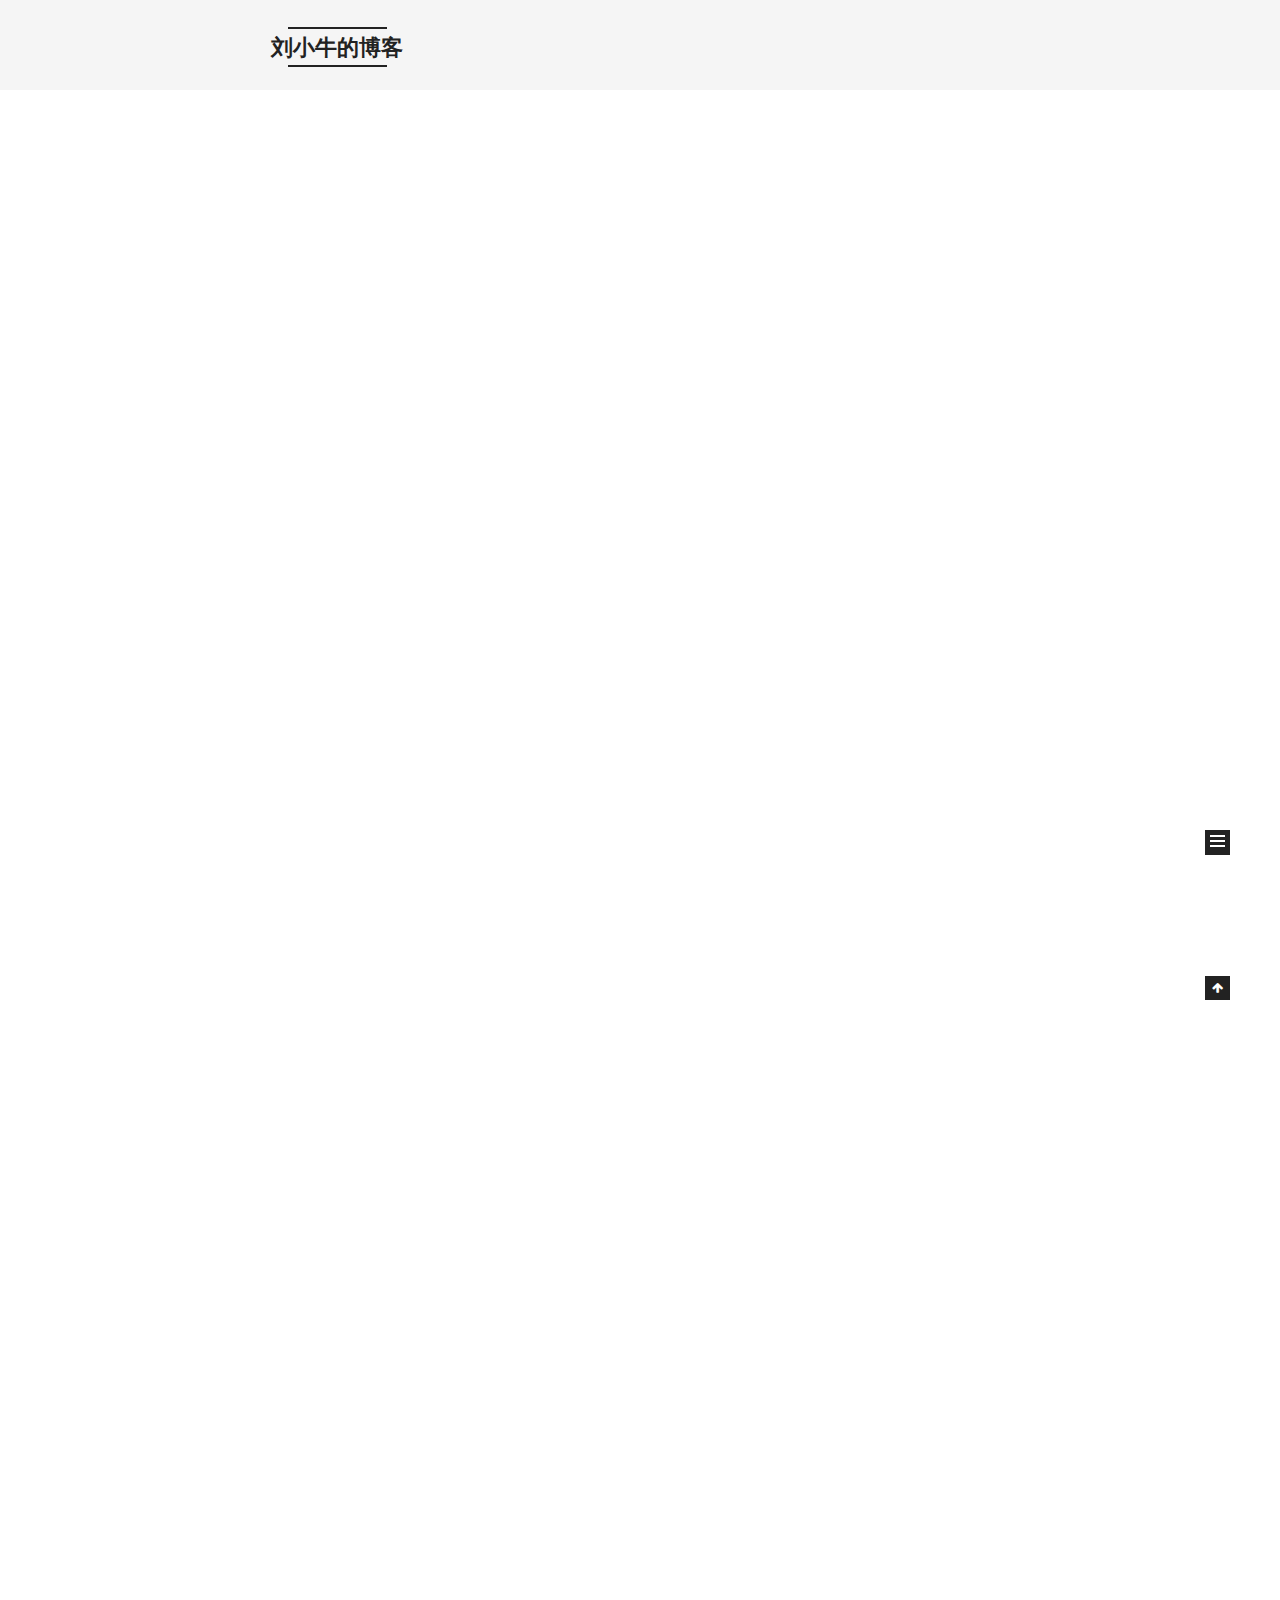
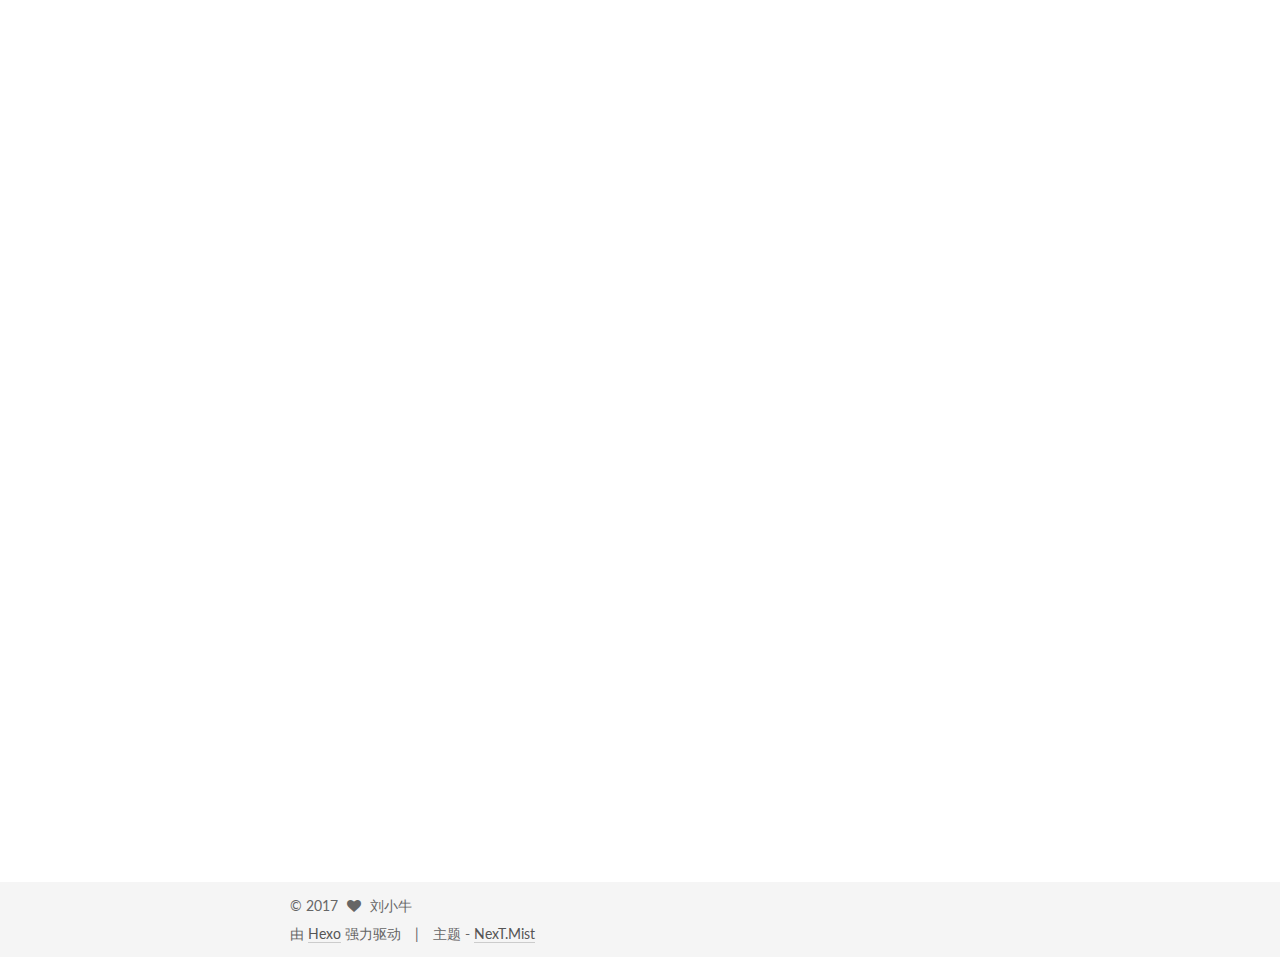
==== commit 0b03ef3c: "Site updated: 2017-01-13 18:59:57" ====
--- a/index.html
+++ b/index.html
@@ -288,7 +288,10 @@
 <li><strong>网址：</strong> [要加链接的内容](链接 “tips文本”)</li>
 <li><strong>邮箱 / 网址本身链接:</strong> &lt;内容&gt;</li>
 <li><strong>代码:</strong> 小段-`夹; 大段-4空格</li>
+<li><strong>水平线:</strong> —</li>
+<li><strong>转义:</strong> 用\来表示文本中的Markdown符号</li>
 </ol>
+<h1 id="进一步"><a href="#进一步" class="headerlink" title="进一步"></a>进一步</h1><p><strong>删除:</strong> ~夹~<br><strong>表格：</strong> 详见下面[Advance Test Below]</p>
 
           
         
@@ -443,7 +446,7 @@
 </li>
 <li>无序列表</li>
 </ul>
-<p>图片:<br><img src="http://obqtodoqr.bkt.clouddn.com/wp-content/uploads/2016/08/renleishi.png" alt="加载失败时替换文本" title="这是测试用的tip文本,比如“你会说一句傻X”,而且是图片下方的标题"><br>这里用一下全能的<img\>标签(可实现对大小等不同操作),把上面的图缩小了一半:<br><img src="http://obqtodoqr.bkt.clouddn.com/wp-content/uploads/2016/08/renleishi.png" width="300" height="167" alt="加载失败时替换文本"><br>网址:<br><a href="http://51world.pub" title="tips文本,这里是时间的朋友" target="_blank" rel="external">要加链接的内容,比如时间的朋友</a><br>邮箱 / 网址本身就是链接的例子:<br>我的邮箱是<a href="&#109;&#x61;&#105;&#108;&#116;&#x6f;&#x3a;&#51;&#x33;&#x31;&#55;&#x31;&#x38;&#52;&#56;&#57;&#x40;&#x71;&#113;&#x2e;&#x63;&#x6f;&#109;">&#51;&#x33;&#x31;&#55;&#x31;&#x38;&#52;&#56;&#57;&#x40;&#x71;&#113;&#x2e;&#x63;&#x6f;&#109;</a><br>时间的朋友的网址是<a href="http://51world.pub" target="_blank" rel="external">http://51world.pub</a><br>代码: <code>我是小不点代码</code></img\></p>
+<p>图片:<br><img src="http://obqtodoqr.bkt.clouddn.com/wp-content/uploads/2016/08/renleishi.png" alt="加载失败时替换文本" title="这是测试用的tip文本,比如“你会说一句傻X”,而且是图片下方的标题"><br>这里用一下全能的<img\>标签(可实现对大小等不同操作),把上面的图缩小了一半:<br><img src="http://obqtodoqr.bkt.clouddn.com/wp-content/uploads/2016/08/renleishi.png" width="300" height="167" alt="加载失败时替换文本"><br>网址:<br><a href="http://51world.pub" title="tips文本,这里是时间的朋友" target="_blank" rel="external">要加链接的内容,比如时间的朋友</a><br>邮箱 / 网址本身就是链接的例子:<br>我的邮箱是<a href="&#109;&#x61;&#105;&#x6c;&#116;&#x6f;&#x3a;&#51;&#51;&#x31;&#x37;&#49;&#56;&#52;&#x38;&#x39;&#64;&#x71;&#x71;&#x2e;&#99;&#x6f;&#109;">&#51;&#51;&#x31;&#x37;&#49;&#56;&#52;&#x38;&#x39;&#64;&#x71;&#x71;&#x2e;&#99;&#x6f;&#109;</a><br>时间的朋友的网址是<a href="http://51world.pub" target="_blank" rel="external">http://51world.pub</a><br>代码: <code>我是小不点代码</code></img\></p>
 <pre><code>我是一大段代码,不管多长照着这样写会自动调整换行
 主动换行要像这样
 </code></pre><p>水平线如下:</p>
--- a/css/main.css
+++ b/css/main.css
@@ -1548,7 +1548,7 @@
   width: 4px;
   height: 4px;
   border-radius: 50%;
-  background: #ffd218;
+  background: #a375d1;
 }
 .links-of-blogroll {
   font-size: 13px;
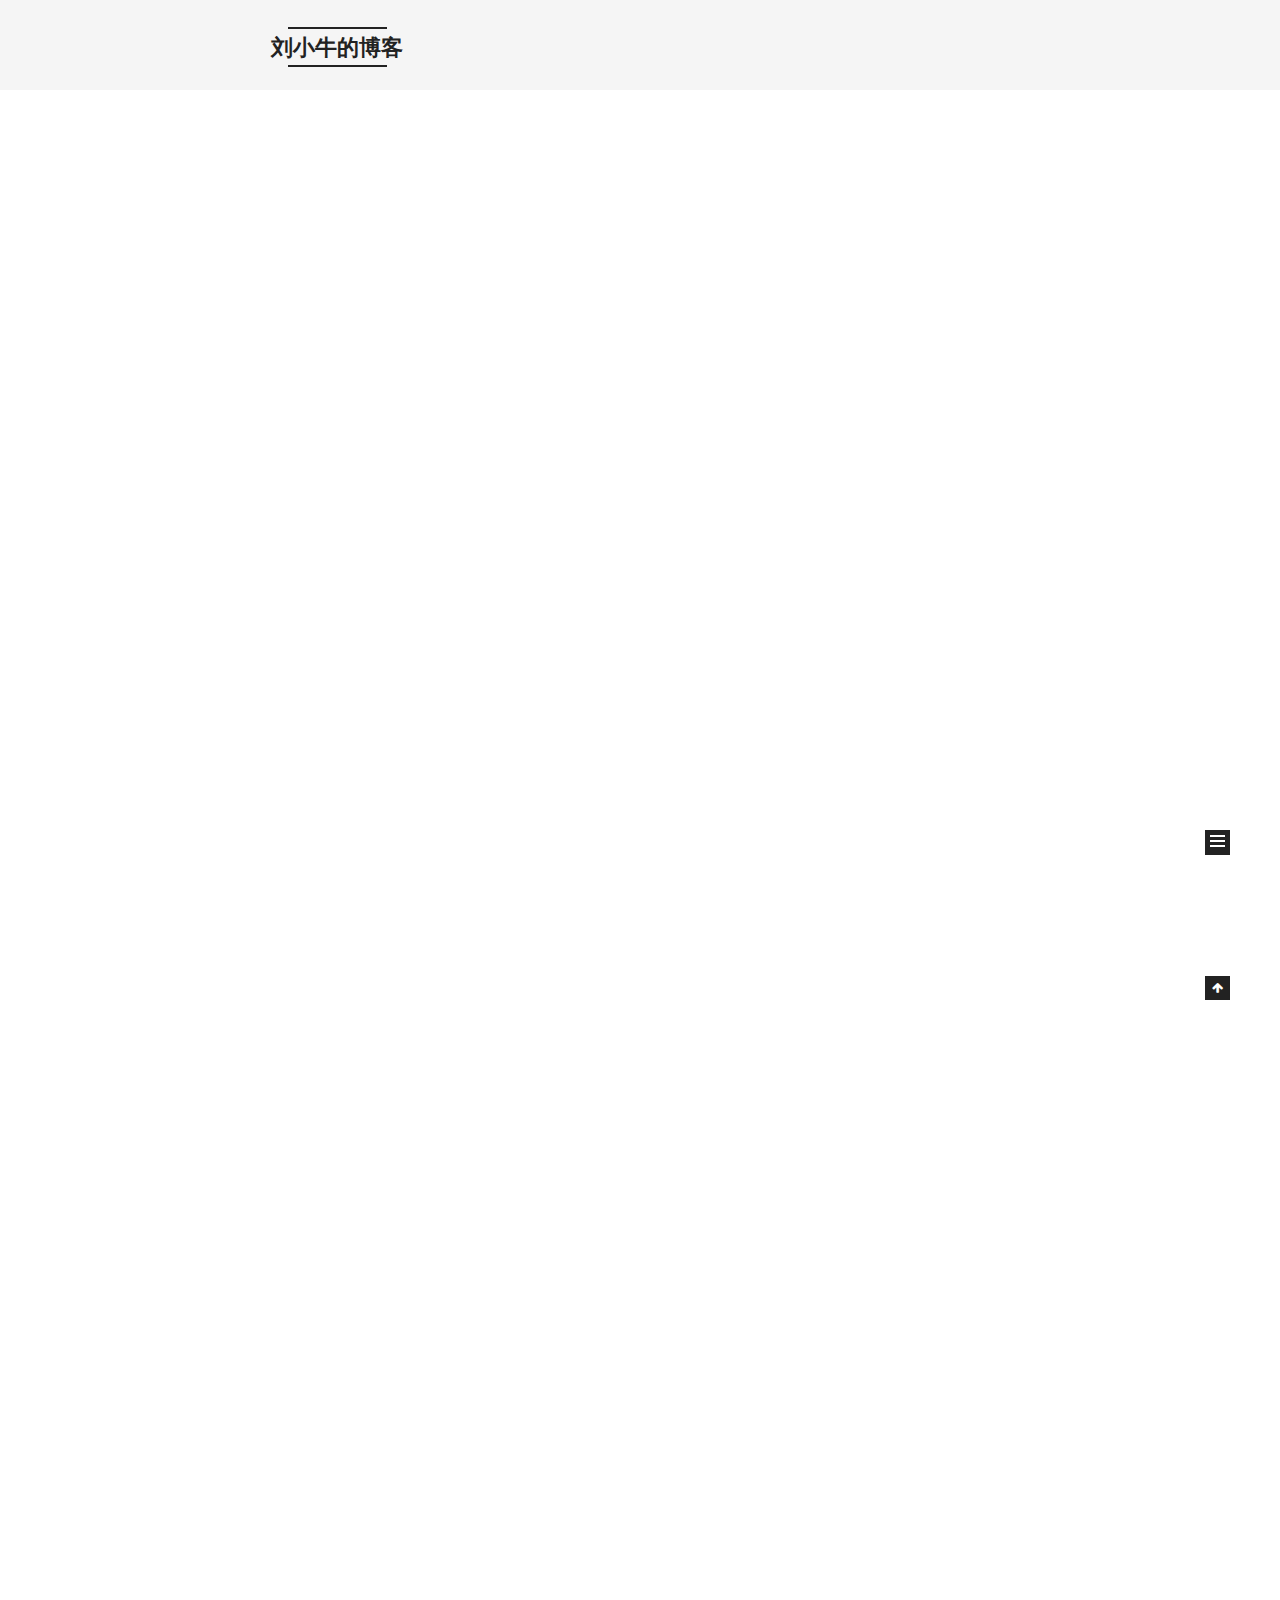
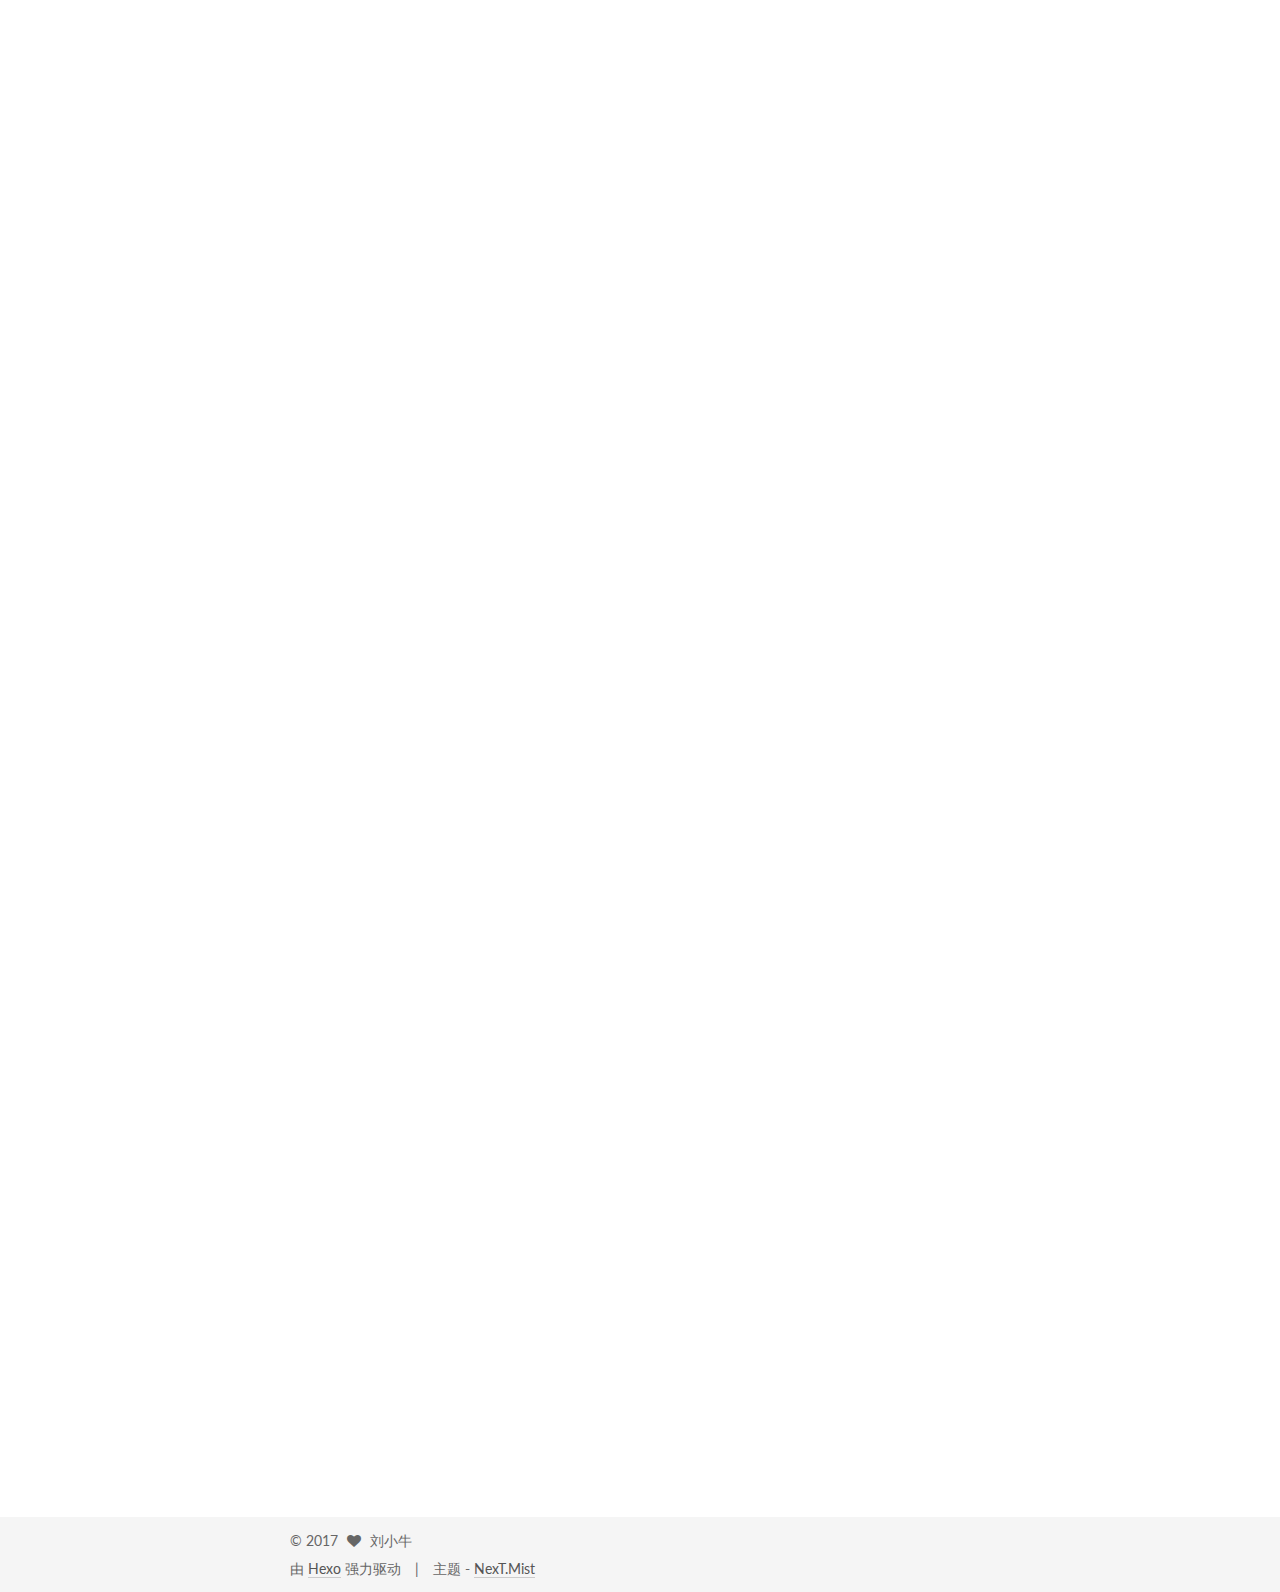
==== commit 504f2a5d: "Site updated: 2017-01-13 19:31:49" ====
--- a/index.html
+++ b/index.html
@@ -291,7 +291,26 @@
 <li><strong>水平线:</strong> —</li>
 <li><strong>转义:</strong> 用\来表示文本中的Markdown符号</li>
 </ol>
-<h1 id="进一步"><a href="#进一步" class="headerlink" title="进一步"></a>进一步</h1><p><strong>删除:</strong> ~夹~<br><strong>表格：</strong> 详见下面[Advance Test Below]</p>
+<h1 id="进一步："><a href="#进一步：" class="headerlink" title="进一步："></a>进一步：</h1><ol>
+<li><strong>删除:</strong> ~夹~</li>
+<li><strong>表格：</strong> 详见下面[Advance Test Below]</li>
+<li><strong>流程图</strong> 待更新</li>
+<li><strong>时序图:</strong> 待更新</li>
+<li><strong>LaTeX公式:</strong> 待更新</li>
+<li><strong>脚注:</strong> 待更新</li>
+<li><strong>引用目录:</strong> 待更新</li>
+<li><strong>语言代码块:</strong> 待更新</li>
+<li><strong>ToDo列表:</strong> 待更新</li>
+</ol>
+<h1 id="注意："><a href="#注意：" class="headerlink" title="注意："></a>注意：</h1><ol>
+<li><strong>文首输入tages添加标签，categories添加分类(有层次)</strong></li>
+<li><strong>可兼容html标签</strong></li>
+<li>不同Markdown环境可能有细微差异，记得预览后微调(如:注意前后空行)</li>
+<li>有些高级功能属于衍生功能, 可能不支持</li>
+</ol>
+<hr>
+<h1 id="下面引用测试"><a href="#下面引用测试" class="headerlink" title="[下面引用测试]"></a>[下面引用测试]</h1><h1 id="标题"><a href="#标题" class="headerlink" title="标题"></a>标题</h1><p><em>斜体</em></p>
+<p><front color="#DC143C" size="5" face="黑体"> 猩红色5号黑体字</front><br><strong>粗体</strong></p>
 
           
         
@@ -446,7 +465,7 @@
 </li>
 <li>无序列表</li>
 </ul>
-<p>图片:<br><img src="http://obqtodoqr.bkt.clouddn.com/wp-content/uploads/2016/08/renleishi.png" alt="加载失败时替换文本" title="这是测试用的tip文本,比如“你会说一句傻X”,而且是图片下方的标题"><br>这里用一下全能的<img\>标签(可实现对大小等不同操作),把上面的图缩小了一半:<br><img src="http://obqtodoqr.bkt.clouddn.com/wp-content/uploads/2016/08/renleishi.png" width="300" height="167" alt="加载失败时替换文本"><br>网址:<br><a href="http://51world.pub" title="tips文本,这里是时间的朋友" target="_blank" rel="external">要加链接的内容,比如时间的朋友</a><br>邮箱 / 网址本身就是链接的例子:<br>我的邮箱是<a href="&#109;&#x61;&#105;&#x6c;&#116;&#x6f;&#x3a;&#51;&#51;&#x31;&#x37;&#49;&#56;&#52;&#x38;&#x39;&#64;&#x71;&#x71;&#x2e;&#99;&#x6f;&#109;">&#51;&#51;&#x31;&#x37;&#49;&#56;&#52;&#x38;&#x39;&#64;&#x71;&#x71;&#x2e;&#99;&#x6f;&#109;</a><br>时间的朋友的网址是<a href="http://51world.pub" target="_blank" rel="external">http://51world.pub</a><br>代码: <code>我是小不点代码</code></img\></p>
+<p>图片:<br><img src="http://obqtodoqr.bkt.clouddn.com/wp-content/uploads/2016/08/renleishi.png" alt="加载失败时替换文本" title="这是测试用的tip文本,比如“你会说一句傻X”,而且是图片下方的标题"><br>这里用一下全能的<img\>标签(可实现对大小等不同操作),把上面的图缩小了一半:<br><img src="http://obqtodoqr.bkt.clouddn.com/wp-content/uploads/2016/08/renleishi.png" width="300" height="167" alt="加载失败时替换文本"><br>网址:<br><a href="http://51world.pub" title="tips文本,这里是时间的朋友" target="_blank" rel="external">要加链接的内容,比如时间的朋友</a><br>邮箱 / 网址本身就是链接的例子:<br>我的邮箱是<a href="&#109;&#x61;&#105;&#108;&#x74;&#x6f;&#x3a;&#x33;&#x33;&#x31;&#x37;&#49;&#x38;&#52;&#56;&#57;&#x40;&#x71;&#113;&#46;&#x63;&#x6f;&#x6d;">&#x33;&#x33;&#x31;&#x37;&#49;&#x38;&#52;&#56;&#57;&#x40;&#x71;&#113;&#46;&#x63;&#x6f;&#x6d;</a><br>时间的朋友的网址是<a href="http://51world.pub" target="_blank" rel="external">http://51world.pub</a><br>代码: <code>我是小不点代码</code></img\></p>
 <pre><code>我是一大段代码,不管多长照着这样写会自动调整换行
 主动换行要像这样
 </code></pre><p>水平线如下:</p>
--- a/css/main.css
+++ b/css/main.css
@@ -1548,7 +1548,7 @@
   width: 4px;
   height: 4px;
   border-radius: 50%;
-  background: #a375d1;
+  background: #ebd085;
 }
 .links-of-blogroll {
   font-size: 13px;
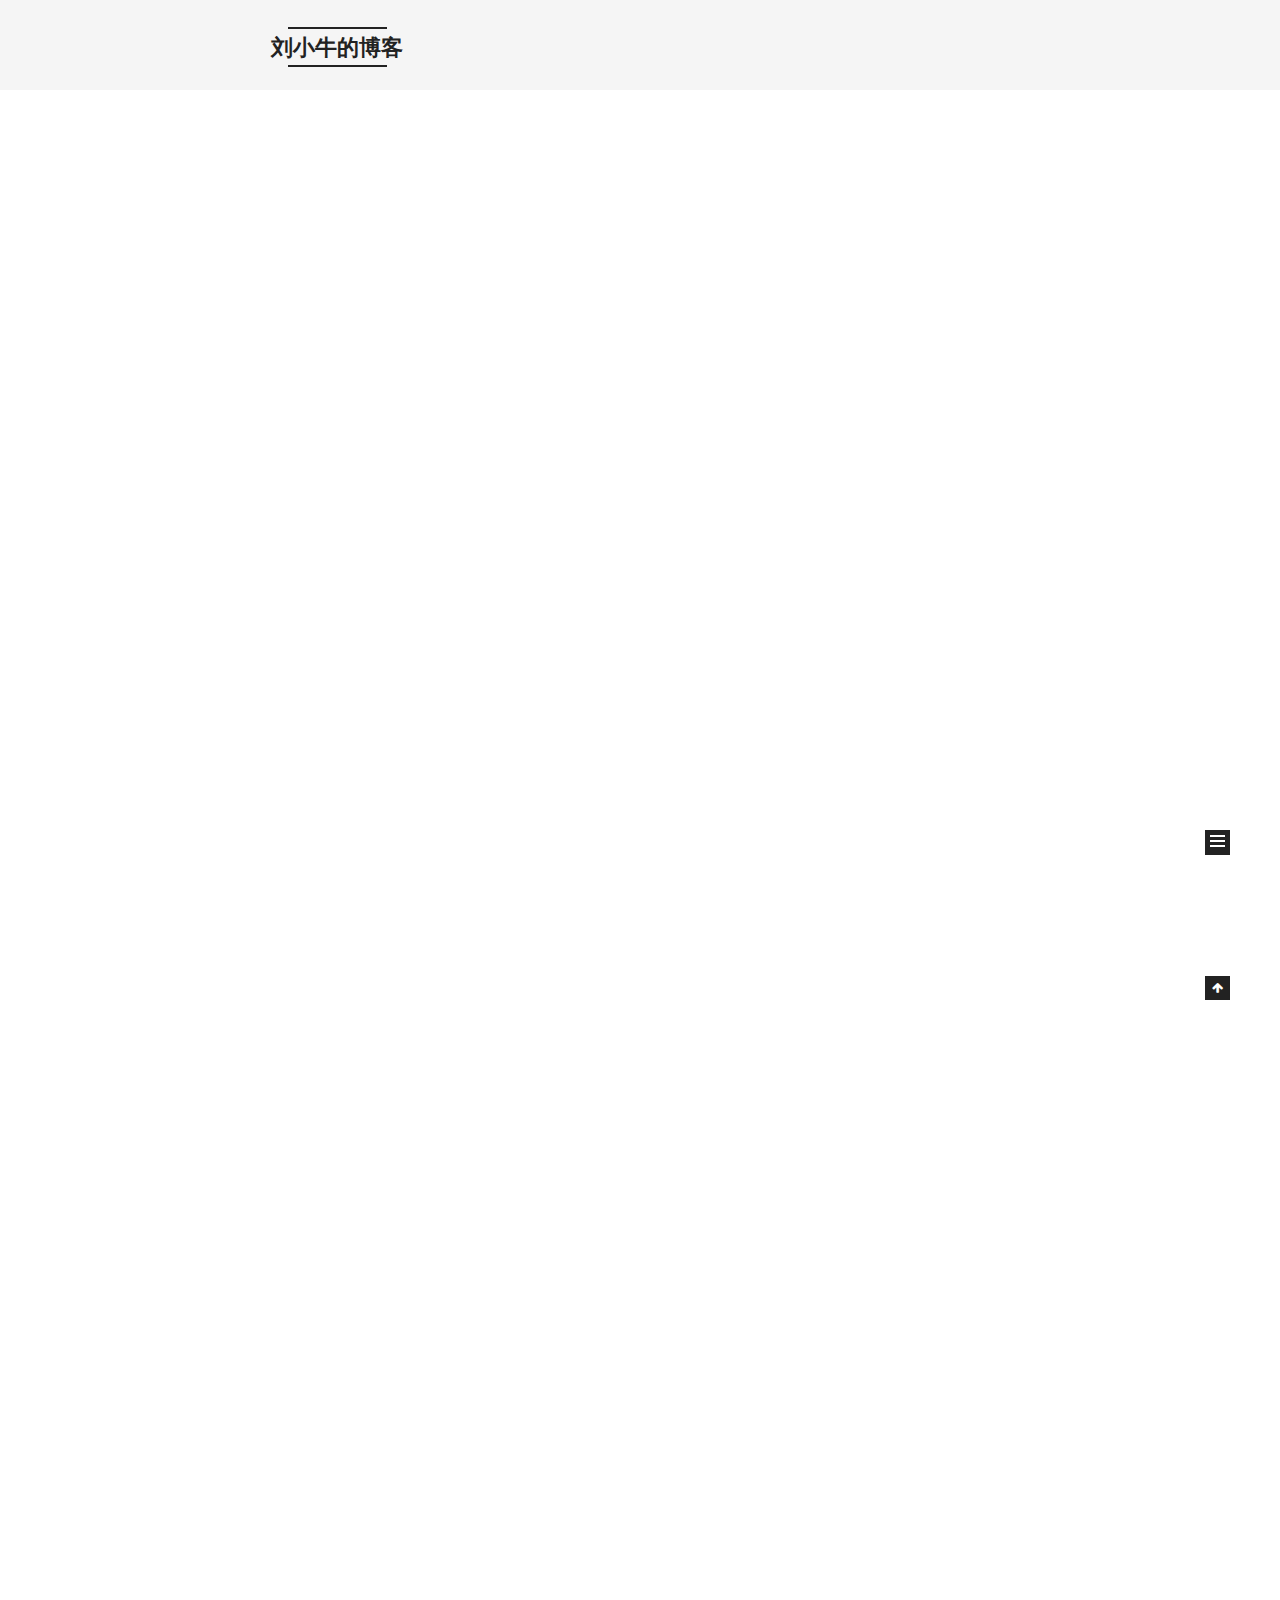
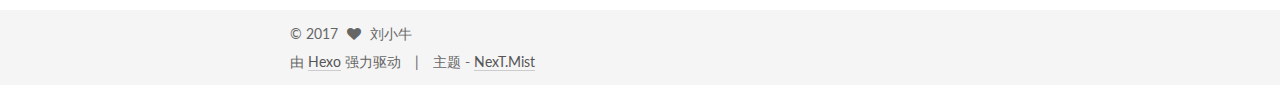
==== commit 9411e654: "Site updated: 2017-01-13 19:36:27" ====
--- a/index.html
+++ b/index.html
@@ -310,7 +310,8 @@
 </ol>
 <hr>
 <h1 id="下面引用测试"><a href="#下面引用测试" class="headerlink" title="[下面引用测试]"></a>[下面引用测试]</h1><h1 id="标题"><a href="#标题" class="headerlink" title="标题"></a>标题</h1><p><em>斜体</em></p>
-<p><front color="#DC143C" size="5" face="黑体"> 猩红色5号黑体字</front><br><strong>粗体</strong></p>
+<p><font color="#DC143C" size="5" face="黑体">猩红色5号黑体字</font></p>
+<p><font color="#DC143C" size="5" face="黑体">猩红色5号黑体字</font><br><strong>粗体</strong></p>
 
           
         
@@ -465,7 +466,7 @@
 </li>
 <li>无序列表</li>
 </ul>
-<p>图片:<br><img src="http://obqtodoqr.bkt.clouddn.com/wp-content/uploads/2016/08/renleishi.png" alt="加载失败时替换文本" title="这是测试用的tip文本,比如“你会说一句傻X”,而且是图片下方的标题"><br>这里用一下全能的<img\>标签(可实现对大小等不同操作),把上面的图缩小了一半:<br><img src="http://obqtodoqr.bkt.clouddn.com/wp-content/uploads/2016/08/renleishi.png" width="300" height="167" alt="加载失败时替换文本"><br>网址:<br><a href="http://51world.pub" title="tips文本,这里是时间的朋友" target="_blank" rel="external">要加链接的内容,比如时间的朋友</a><br>邮箱 / 网址本身就是链接的例子:<br>我的邮箱是<a href="&#109;&#x61;&#105;&#108;&#x74;&#x6f;&#x3a;&#x33;&#x33;&#x31;&#x37;&#49;&#x38;&#52;&#56;&#57;&#x40;&#x71;&#113;&#46;&#x63;&#x6f;&#x6d;">&#x33;&#x33;&#x31;&#x37;&#49;&#x38;&#52;&#56;&#57;&#x40;&#x71;&#113;&#46;&#x63;&#x6f;&#x6d;</a><br>时间的朋友的网址是<a href="http://51world.pub" target="_blank" rel="external">http://51world.pub</a><br>代码: <code>我是小不点代码</code></img\></p>
+<p>图片:<br><img src="http://obqtodoqr.bkt.clouddn.com/wp-content/uploads/2016/08/renleishi.png" alt="加载失败时替换文本" title="这是测试用的tip文本,比如“你会说一句傻X”,而且是图片下方的标题"><br>这里用一下全能的<img\>标签(可实现对大小等不同操作),把上面的图缩小了一半:<br><img src="http://obqtodoqr.bkt.clouddn.com/wp-content/uploads/2016/08/renleishi.png" width="300" height="167" alt="加载失败时替换文本"><br>网址:<br><a href="http://51world.pub" title="tips文本,这里是时间的朋友" target="_blank" rel="external">要加链接的内容,比如时间的朋友</a><br>邮箱 / 网址本身就是链接的例子:<br>我的邮箱是<a href="&#109;&#x61;&#105;&#108;&#x74;&#x6f;&#x3a;&#51;&#x33;&#x31;&#55;&#x31;&#x38;&#52;&#56;&#x39;&#x40;&#x71;&#x71;&#x2e;&#x63;&#111;&#x6d;">&#51;&#x33;&#x31;&#55;&#x31;&#x38;&#52;&#56;&#x39;&#x40;&#x71;&#x71;&#x2e;&#x63;&#111;&#x6d;</a><br>时间的朋友的网址是<a href="http://51world.pub" target="_blank" rel="external">http://51world.pub</a><br>代码: <code>我是小不点代码</code></img\></p>
 <pre><code>我是一大段代码,不管多长照着这样写会自动调整换行
 主动换行要像这样
 </code></pre><p>水平线如下:</p>
--- a/css/main.css
+++ b/css/main.css
@@ -1548,7 +1548,7 @@
   width: 4px;
   height: 4px;
   border-radius: 50%;
-  background: #ebd085;
+  background: #ffffe7;
 }
 .links-of-blogroll {
   font-size: 13px;
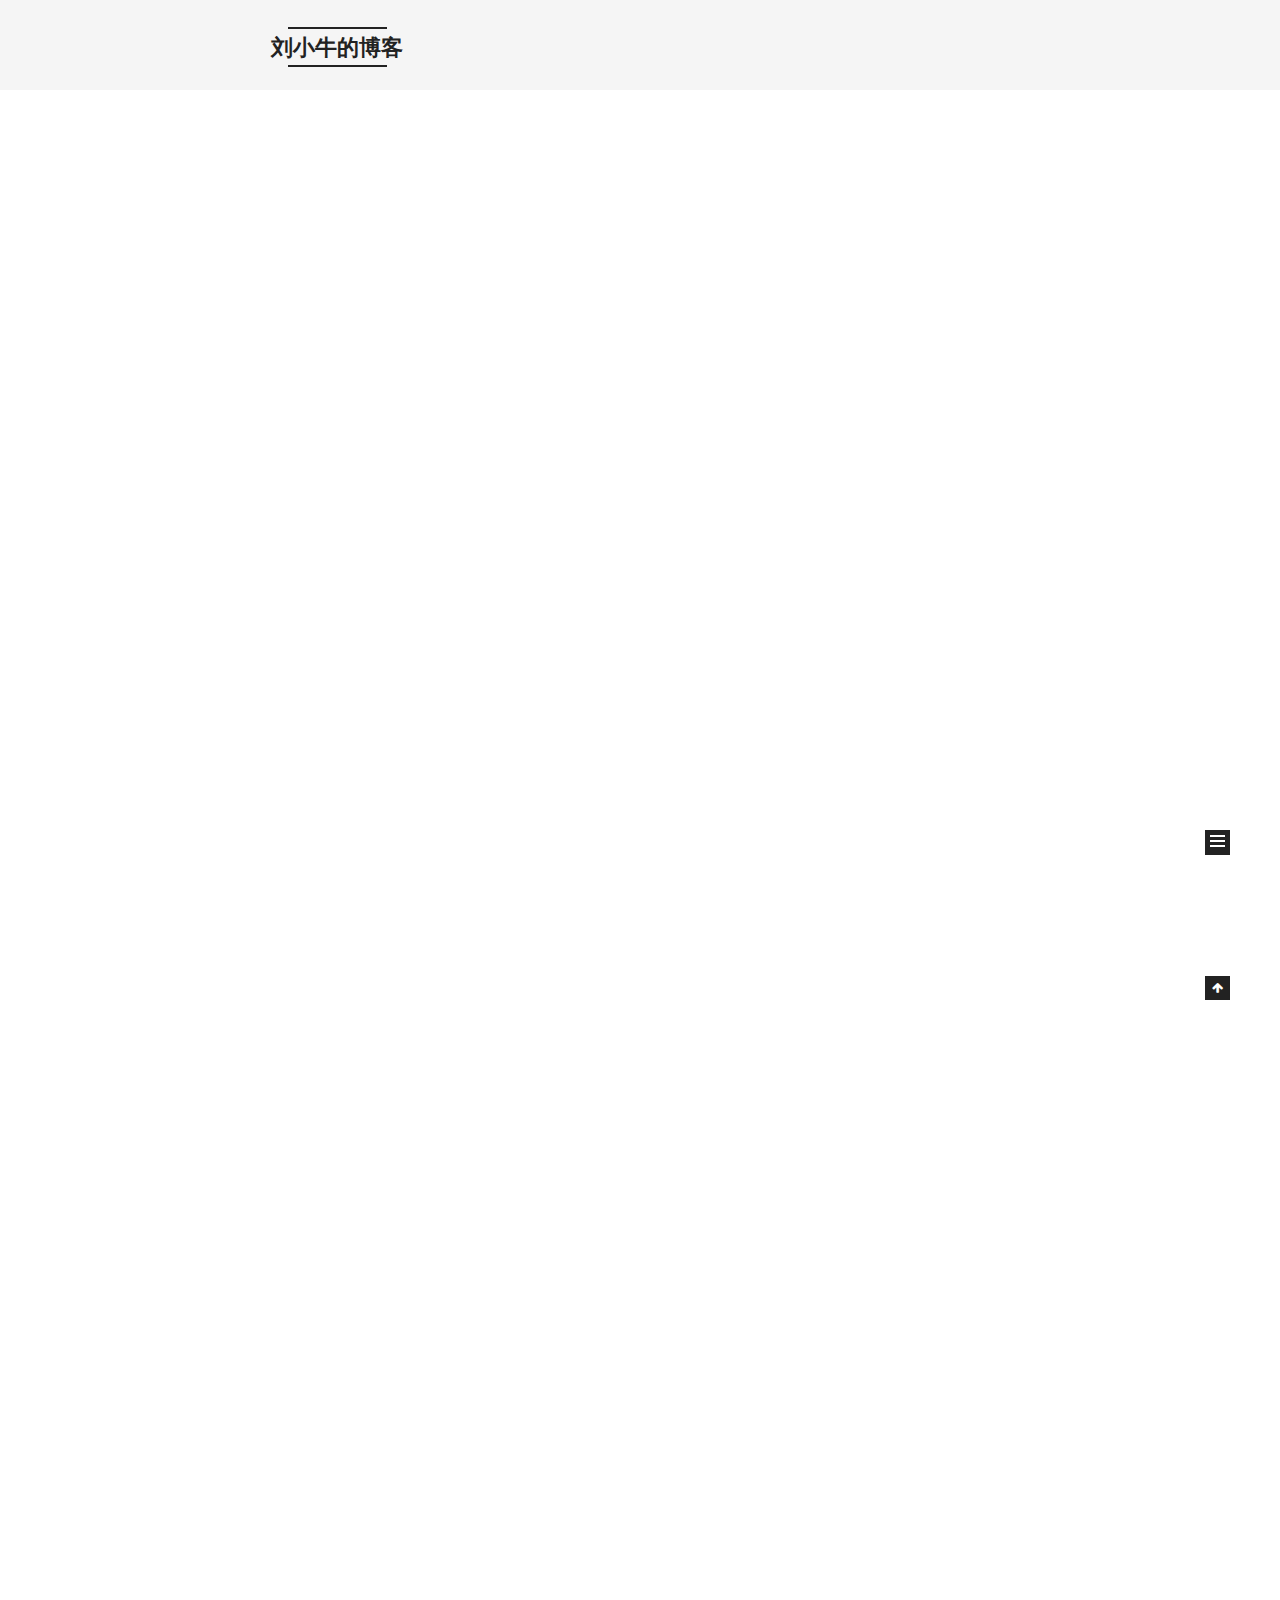
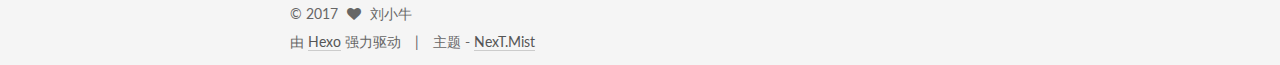
==== commit 8b289c8b: "Site updated: 2017-01-13 19:38:59" ====
--- a/index.html
+++ b/index.html
@@ -310,7 +310,7 @@
 </ol>
 <hr>
 <h1 id="下面引用测试"><a href="#下面引用测试" class="headerlink" title="[下面引用测试]"></a>[下面引用测试]</h1><h1 id="标题"><a href="#标题" class="headerlink" title="标题"></a>标题</h1><p><em>斜体</em></p>
-<p><font color="#DC143C" size="5" face="黑体">猩红色5号黑体字</font></p>
+<p><font color="#DC143C" size="2" face="黑体">猩红色5号黑体字</font></p>
 <p><font color="#DC143C" size="5" face="黑体">猩红色5号黑体字</font><br><strong>粗体</strong></p>
 
           
@@ -466,7 +466,7 @@
 </li>
 <li>无序列表</li>
 </ul>
-<p>图片:<br><img src="http://obqtodoqr.bkt.clouddn.com/wp-content/uploads/2016/08/renleishi.png" alt="加载失败时替换文本" title="这是测试用的tip文本,比如“你会说一句傻X”,而且是图片下方的标题"><br>这里用一下全能的<img\>标签(可实现对大小等不同操作),把上面的图缩小了一半:<br><img src="http://obqtodoqr.bkt.clouddn.com/wp-content/uploads/2016/08/renleishi.png" width="300" height="167" alt="加载失败时替换文本"><br>网址:<br><a href="http://51world.pub" title="tips文本,这里是时间的朋友" target="_blank" rel="external">要加链接的内容,比如时间的朋友</a><br>邮箱 / 网址本身就是链接的例子:<br>我的邮箱是<a href="&#109;&#x61;&#105;&#108;&#x74;&#x6f;&#x3a;&#51;&#x33;&#x31;&#55;&#x31;&#x38;&#52;&#56;&#x39;&#x40;&#x71;&#x71;&#x2e;&#x63;&#111;&#x6d;">&#51;&#x33;&#x31;&#55;&#x31;&#x38;&#52;&#56;&#x39;&#x40;&#x71;&#x71;&#x2e;&#x63;&#111;&#x6d;</a><br>时间的朋友的网址是<a href="http://51world.pub" target="_blank" rel="external">http://51world.pub</a><br>代码: <code>我是小不点代码</code></img\></p>
+<p>图片:<br><img src="http://obqtodoqr.bkt.clouddn.com/wp-content/uploads/2016/08/renleishi.png" alt="加载失败时替换文本" title="这是测试用的tip文本,比如“你会说一句傻X”,而且是图片下方的标题"><br>这里用一下全能的<img\>标签(可实现对大小等不同操作),把上面的图缩小了一半:<br><img src="http://obqtodoqr.bkt.clouddn.com/wp-content/uploads/2016/08/renleishi.png" width="300" height="167" alt="加载失败时替换文本"><br>网址:<br><a href="http://51world.pub" title="tips文本,这里是时间的朋友" target="_blank" rel="external">要加链接的内容,比如时间的朋友</a><br>邮箱 / 网址本身就是链接的例子:<br>我的邮箱是<a href="&#x6d;&#97;&#105;&#108;&#116;&#x6f;&#x3a;&#51;&#x33;&#49;&#x37;&#49;&#x38;&#52;&#x38;&#57;&#x40;&#113;&#x71;&#x2e;&#99;&#111;&#x6d;">&#51;&#x33;&#49;&#x37;&#49;&#x38;&#52;&#x38;&#57;&#x40;&#113;&#x71;&#x2e;&#99;&#111;&#x6d;</a><br>时间的朋友的网址是<a href="http://51world.pub" target="_blank" rel="external">http://51world.pub</a><br>代码: <code>我是小不点代码</code></img\></p>
 <pre><code>我是一大段代码,不管多长照着这样写会自动调整换行
 主动换行要像这样
 </code></pre><p>水平线如下:</p>
--- a/css/main.css
+++ b/css/main.css
@@ -1548,7 +1548,7 @@
   width: 4px;
   height: 4px;
   border-radius: 50%;
-  background: #ffffe7;
+  background: #82ff1a;
 }
 .links-of-blogroll {
   font-size: 13px;
